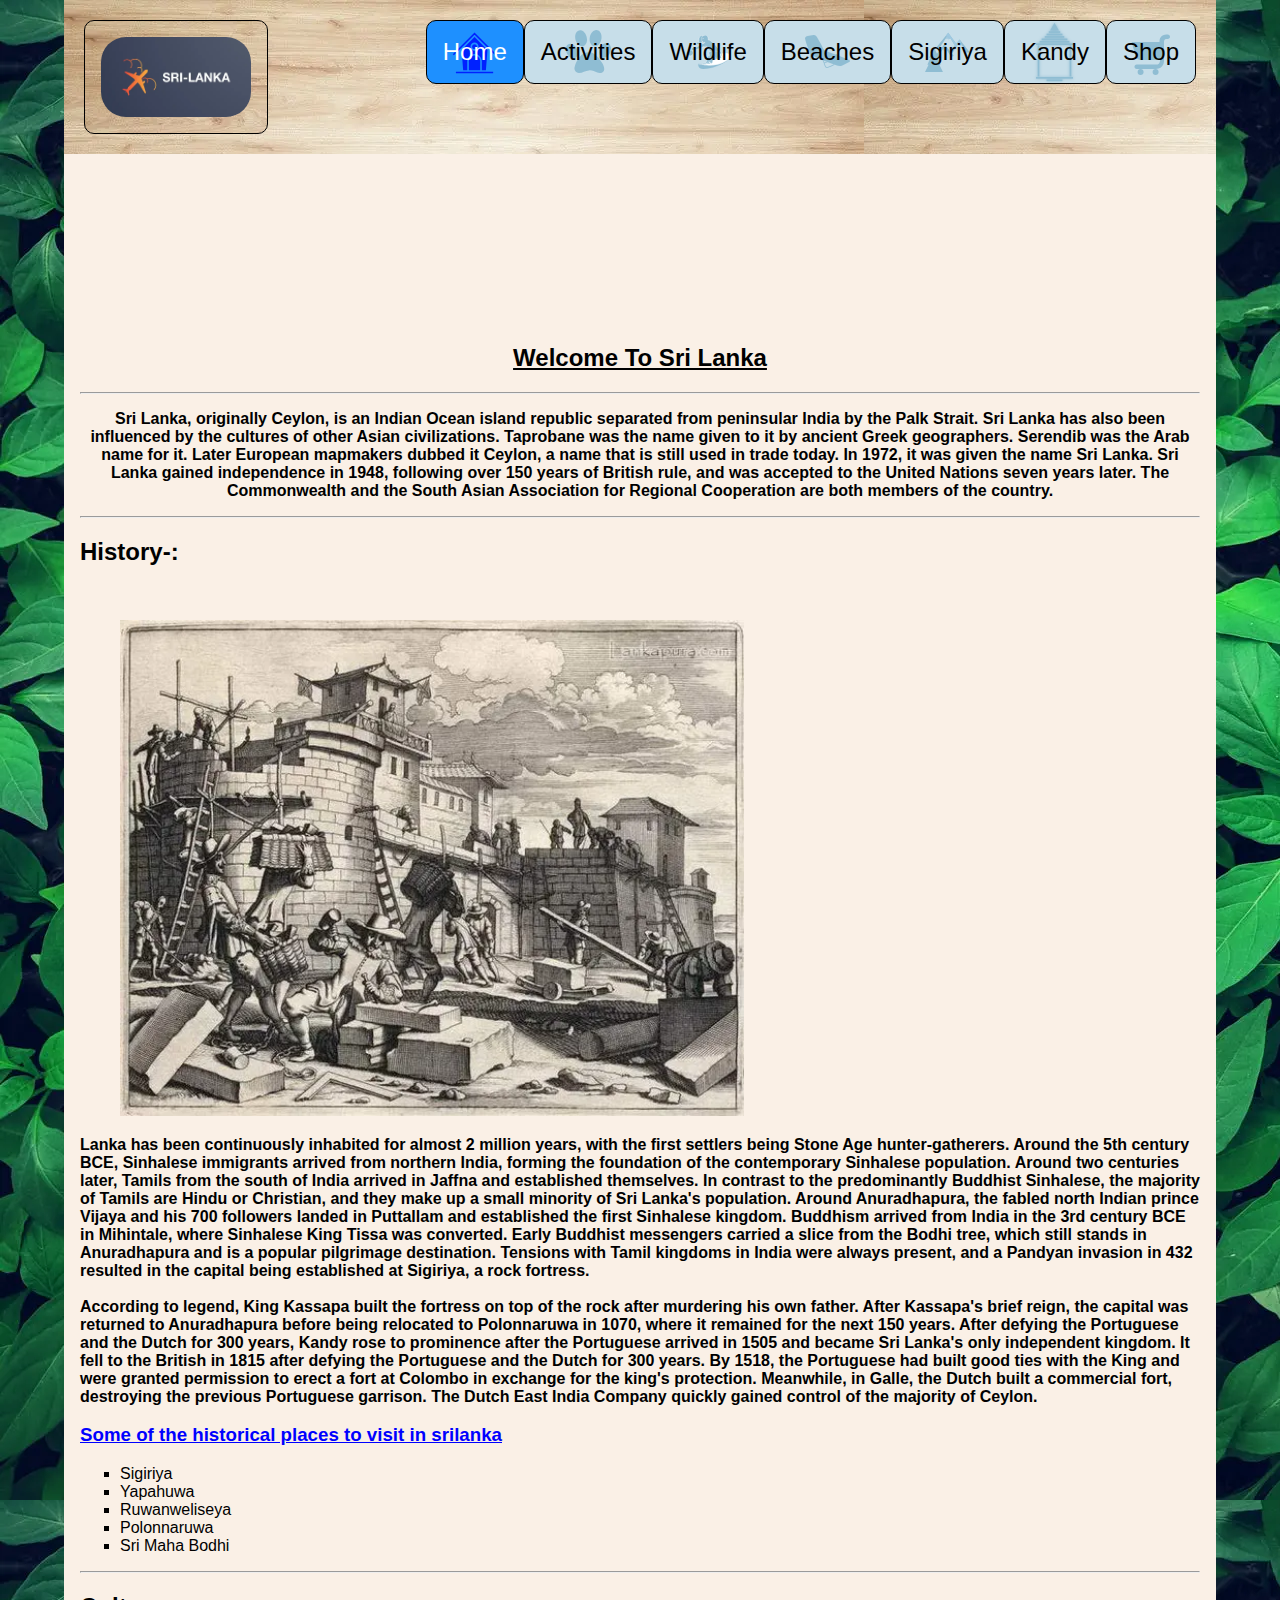
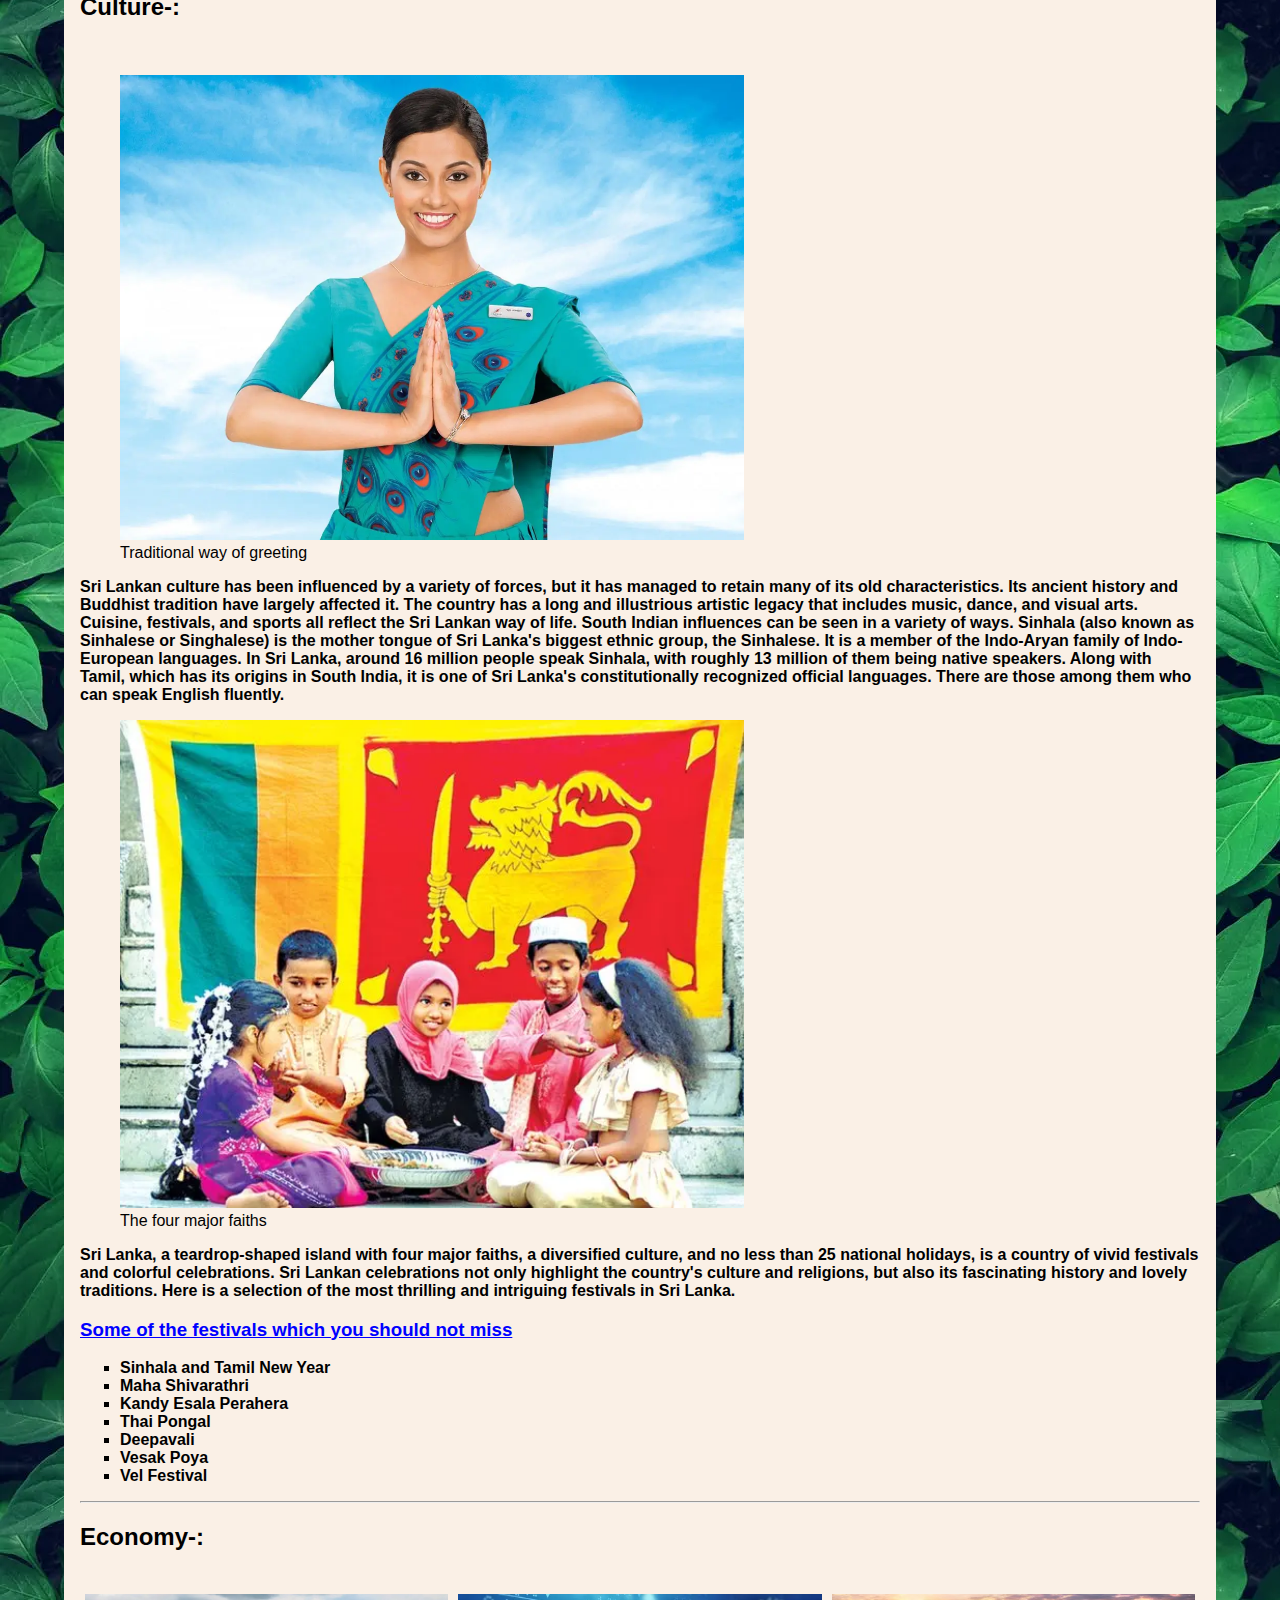
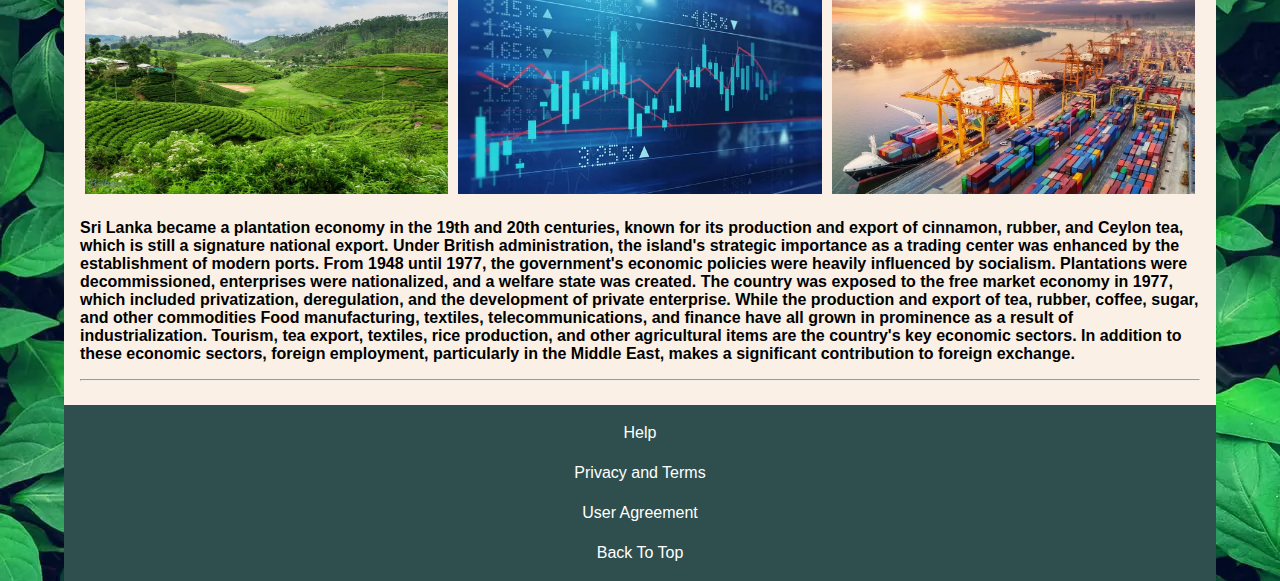
==== index.html @ 9f650286 "Files Upload" ====
<!DOCTYPE html>
<html>
    <Head>
        <Title>Home Page</Title>
        <meta charset="utf-8">
        <meta name="viewport" content="width=device-width, initial-scale=1">
        <link rel="stylesheet" href="index.css">
        <link rel="stylesheet" href="style.css">

        <!--Fav icon-->
        <link rel="apple-touch-icon" sizes="180x180" href="C:\Users\Abdullah Suhail\Desktop\CB010327\images/apple-touch-icon.png">
<link rel="icon" type="image/png" sizes="32x32" href="C:\Users\Abdullah Suhail\Desktop\CB010327\images/favicon-32x32.png">
<link rel="icon" type="image/png" sizes="16x16" href="C:\Users\Abdullah Suhail\Desktop\CB010327\images/favicon-16x16.png">
<link rel="manifest" href="C:\Users\Abdullah Suhail\Desktop\CB010327\images/site.webmanifest">
<link rel="mask-icon" href="C:\Users\Abdullah Suhail\Desktop\CB010327\images/safari-pinned-tab.svg" color="#5bbad5">
<link rel="shortcut icon" href="C:\Users\Abdullah Suhail\Desktop\CB010327\images/favicon.ico">
<meta name="msapplication-TileColor" content="#00aba9">
<meta name="msapplication-config" content="C:\Users\Abdullah Suhail\Desktop\CB010327\images/browserconfig.xml">
<meta name="theme-color" content="#e8e8e8">
    
    </Head>

    <body background="images/background3.webp">

      <div id="container">
<header> 
  <div class="header">
    <a class="logoclick" href="index.html"><img src="images/Main logo.webp" alt="home logo" class="homelogo" width="150px" height="80px"></a>
      <div class="header-right">
        <a class="active" href="index.html">Home</a>
        <a  href="activities.html" target="_self">Activities</a>
        <a href="wildlife.html" target="_self">Wildlife</a>
        <a href="beaches.html" target="_self">Beaches</a>
        <a href="heritage1.html" target="_self">Sigiriya</a>
        <a href="heritage2.html" target="_self">Kandy</a>
        <a href="donate.html" target="_self">Shop</a>
      </div>
    </div>
</header>
  


<video loop onmouseover="this.play();" onmouseout="this.pause();">
  <source src="images/Welcome to Sri Lanka (1).mp4" type="video/mp4">
</video>
<main>
          <article>
            <Section>
              <h2 style="text-align: center;"><u>Welcome To Sri Lanka</u></h2>
<hr>
          <p style="text-align: center;"><strong>
       Sri Lanka, originally Ceylon, is an Indian Ocean island republic separated from peninsular India by the Palk Strait.
       Sri Lanka has also been influenced by the cultures of other Asian civilizations.
       Taprobane was the name given to it by ancient Greek geographers. Serendib was the Arab name for it.
       Later European mapmakers dubbed it Ceylon, a name that is still used in trade today.
       In 1972, it was given the name Sri Lanka.
       Sri Lanka gained independence in 1948, following over 150 years of British rule, and was accepted to the United Nations seven years later.
       The Commonwealth and the South Asian Association for Regional Cooperation are both members of the country.
         </p></strong>
         <hr>
         </Section>

         <section>
           <h2 class="history">History-:</h2><br>

           <figure>
             <img class="fig1" src="images/History 2.webp" alt="history2">
           </figure>  

           <p style="text-align:left;"><strong> Lanka has been continuously inhabited for almost 2 million years, with the first settlers being Stone Age hunter-gatherers.
             Around the 5th century BCE, Sinhalese immigrants arrived from northern India,
              forming the foundation of the contemporary Sinhalese population. Around two centuries later,
               Tamils from the south of India arrived in Jaffna and established themselves.
                In contrast to the predominantly Buddhist Sinhalese, the majority of Tamils are Hindu or Christian,
                 and they make up a small minority of Sri Lanka's population. Around Anuradhapura,
                  the fabled north Indian prince Vijaya and his 700 followers landed in Puttallam and established the first Sinhalese kingdom.
                   Buddhism arrived from India in the 3rd century BCE in Mihintale, where Sinhalese King Tissa was converted.
                    Early Buddhist messengers carried a slice from the Bodhi tree, which still stands in Anuradhapura and is a popular pilgrimage destination.
                     Tensions with Tamil kingdoms in India were always present,
                      and a Pandyan invasion in 432 resulted in the capital being established at Sigiriya,
                       a rock fortress.<br><br>
            According to legend,
             King Kassapa built the fortress on top of the rock after murdering his own father.
              After Kassapa's brief reign,
               the capital was returned to Anuradhapura before being relocated to Polonnaruwa in 1070,
                where it remained for the next 150 years. After defying the Portuguese and the Dutch for 300 years,
                 Kandy rose to prominence after the Portuguese arrived in 1505 and became Sri Lanka's only independent kingdom.
                  It fell to the British in 1815 after defying the Portuguese and the Dutch for 300 years.
                   By 1518, the Portuguese had built good ties with the King and were granted permission to erect a fort
                    at Colombo in exchange for the king's protection. Meanwhile, in Galle, the Dutch built a commercial fort,
                     destroying the previous Portuguese garrison.
                      The Dutch East India Company quickly gained control of the majority of Ceylon.</strong> 
            </p>

            <h3 style="color: blue;"><u>Some of the historical places to visit in srilanka</u></h3>

            <ul type="square" style="font-family: Arial, Helvetica, sans-serif;">
              <li>Sigiriya</li>
              <li>Yapahuwa</li>
              <li>Ruwanweliseya</li>
              <li>Polonnaruwa</li>
              <li>Sri Maha Bodhi</li>
            </ul>
          </section>
         <hr>

        <section>
          <h2 class="Culture">Culture-:</h2><br>

          <figure>
            <img class="greeting" src="images/Culture 2.webp" alt="culture2">
            <figcaption>Traditional way of greeting</figcaption>
          </figure>

          <p style="text-align: left;"><strong>
            Sri Lankan culture has been influenced by a variety of forces,
             but it has managed to retain many of its old characteristics.
              Its ancient history and Buddhist tradition have largely affected it.
               The country has a long and illustrious artistic legacy that includes music, dance,
                and visual arts. Cuisine, festivals, and sports all reflect the Sri Lankan way of life.
                 South Indian influences can be seen in a variety of ways.
                  Sinhala (also known as Sinhalese or Singhalese) is the mother tongue of Sri Lanka's
                   biggest ethnic group, the Sinhalese.
                    It is a member of the Indo-Aryan family of Indo-European languages.
                     In Sri Lanka, around 16 million people speak Sinhala,
                      with roughly 13 million of them being native speakers.
                       Along with Tamil, which has its origins in South India,
                        it is one of Sri Lanka's constitutionally recognized official languages.
                         There are those among them who can speak English fluently.
                        </strong></p>

                        <figure>
                          <img class="faiths" src="images/Culture 3.webp" alt="culture3">
                          <figcaption>The four major faiths</figcaption>
                        </figure>

                        <p style="text-align: left;"><strong>
                          Sri Lanka, a teardrop-shaped island with four major faiths,
                           a diversified culture, and no less than 25 national holidays,
                            is a country of vivid festivals and colorful celebrations.
                             Sri Lankan celebrations not only highlight the country's culture and religions,
                              but also its fascinating history and lovely traditions.
                               Here is a selection of the most thrilling and intriguing festivals in Sri Lanka.  
                        </strong></p>

                        <h3 style="color: blue;"><u>Some of the festivals which you should not miss</u></h3>

                        <ul type="square" style="font-family: Arial, Helvetica, sans-serif;">
                          <li><b>Sinhala and Tamil New Year</b></li>
                          <li><b>Maha Shivarathri</b></li>
                          <li><b>Kandy Esala Perahera</b></li>
                          <li><b>Thai Pongal</b></li>
                          <li><b>Deepavali</b></li>
                          <li><b>Vesak Poya</b></li>
                          <li><b>Vel Festival</b></li>
                        </ul>

          </section>
       <hr> 

       <section>
        <h2 class="Economy">Economy-:</h2><br>

        <div class="row">
          <div class="column">
            <img src="images/Economy 2.webp" class="eco" alt="econommy2" style="width:100%" height="200px">
          </div>
          <div class="column">
            <img src="images/economy 5.webp" class="eco" alt="econommy5" style="width:100%" height="200px">
          </div>
          <div class="column">
            <img src="images/Economy 6.webp" class="eco" alt="econommy6" style="width:100%" height="200px">
          </div>
        </div>
      
        <p style="text-align: left;"><strong>
          Sri Lanka became a plantation economy in the 19th and 20th centuries,
           known for its production and export of cinnamon, rubber, and Ceylon tea,
            which is still a signature national export. Under British administration,
             the island's strategic importance as a trading center was enhanced by the
              establishment of modern ports. From 1948 until 1977,
               the government's economic policies were heavily influenced by socialism.
                Plantations were decommissioned, enterprises were nationalized,
                 and a welfare state was created. The country was exposed to the free market economy in 1977,
                  which included privatization, deregulation,
                   and the development of private enterprise.
                   While the production and export of tea, rubber, coffee, sugar,
                    and other commodities Food manufacturing, textiles, telecommunications,
                     and finance have all grown in prominence as a result of industrialization.
                      Tourism, tea export, textiles, rice production,
                       and other agricultural items are the country's key economic sectors.
                        In addition to these economic sectors, foreign employment,
                         particularly in the Middle East,
                          makes a significant contribution to foreign exchange.
        </strong></p>
        </section>
          </article>
        <hr>
      </main>
    
        <footer>
          <nav>
            <div>
              <ul>
                  <li><a href="#">Help</a></li>
                  <li><a href="#">Privacy and Terms</a></li>
                  <li><a href="#">User Agreement</a></li>
                  <li><a href="#top">Back To Top</a></li>
              </ul>
              </div>
          </nav>
      </footer>
    </div>
      </body>
</html>
---- index.css ----
* {
    box-sizing: border-box;
  }
  
  /* Three image containers (use 25% for four, and 50% for two, etc) */
  .column {
    float: left;
    width: 33.33%;
    padding: 5px;
  }
  
  /* Clear floats after image containers */
  .row::after {
  content: "";
  clear: both;
  display: table;
  }
  
  video {
    width: 100%;
    height: 30%;
    cursor: pointer;
  }
  
  .history{
    text-align: left;
  }
  
  .culture{
    text-align: left;
  }
  
  .fig1 {
    width:100%;
    height: auto;
    }
  
   .greeting {
     width: 100%;
     height: auto;
   } 
  
   .faiths {
     width: 100%;
     height: auto;
   }
  
   @media (min-width: 1025px) and (max-width: 1280px)
  {  
    .greeting {
  width: 60%;
  height: 50%;
    }
  } 
  
  @media (min-width: 1025px) and (max-width: 1280px)
  {  
    .fig1 {
  width: 60%;
  height: 50%;
    }
  } 
  
  @media (min-width: 1025px) and (max-width: 1280px)
  {  
    .faiths {
  width: 60%;
  height: 50%;
    }
  } 
  
  /* Media for the economy */
  @media screen and (max-width: 560px) {
    .column {
      float: none;
      width: 100%;
      padding: 5px;
    }
  
    .eco {
      height: 200px;
    }
  }
  
  .eco:hover {
    animation-name: ecopictures;
    -webkit-animation-name: ecopictures;
    transform: scale(1.2);
    -webkit-transform:scale(1.2);
    animation-delay: 1s;
    -webkit-animation-delay: 1s;
    transition: 1s;
  }
---- style.css ----
* body {
    margin: 0;
    font-family: Arial, Helvetica, sans-serif;
  }
  

  #container {
    min-width: 240px;
    max-width: 1200px;
    width: 90%;
    margin: 0 auto;
background: linen;
}

.logoclick {
    padding: 0;
    margin: 0;
    background-image: url("images/wooden\ heaher\ design.webp");
}


.heading {
  text-align: center;
}

footer {
  background: darkslategrey;
  padding: 0.5em;
  text-align: center;
}


main {
    padding: 1em;
    margin: 0;
}



   /*Navigaion bar*/
   .header {
    overflow: hidden;
    background: url("images/wooden\ heaher\ design.webp");
    padding: 20px 20px;
  }
  
  .header a {
    display: flex;
    float: left;
    color: black;
    background-color: rgb(199, 222, 233);
    text-align: center;
    padding: 16px;
    text-decoration: none;
    font-size: 24px; 
    line-height: 30px;
    border-radius: 10px;
    border: 1px solid black;
  }

  @media screen and (min-width: 768px) and (max-width: 900px) {
.header a {
  padding: 7px;
}
  }
  
  .header a.logo {
    font-size: 15px;
    font-weight: bold;
  }
  
  .header a:hover {
    background-color: #ddd;
    color: black;
  }
  
  .header a.active {
    background-color: dodgerblue;
    color: white;
  }
  
  .header-right {
    float: right;
  }
  
  .homelogo {
      border-radius: 25px;
  }

 /* Normmal size icons */
 .header-right a:nth-of-type(1) {
    background-image: url(images/home.svg);
    background-repeat: no-repeat;
    background-position: center;
    background-size: 45px;
    margin: 0px;
    background-blend-mode: overlay;
    }
    
    .header-right a:nth-of-type(2) {
    background-image: url(images/Wildlife.svg);
    background-repeat: no-repeat;
    background-position: center;
    background-size: 45px;
    background-blend-mode: overlay;
    }
    
    .header-right a:nth-of-type(3) {
    background-image: url(images/activities.svg);
    background-repeat: no-repeat;
    background-position: center;
    background-size: 45px;
    background-blend-mode: overlay;
    }
    
    .header-right a:nth-of-type(4) {
    background-image: url(images/beaches\ \(2\).svg);
    background-repeat: no-repeat;
    background-position: center;
    background-size: 45px;
    background-blend-mode: overlay;
    }
    
    .header-right a:nth-of-type(5) {
    background-image: url(images/heritage\ 1.svg);
    background-repeat: no-repeat;
    background-position: center;
    background-size: 45px;
    background-blend-mode: overlay;
    }
    
    .header-right a:nth-of-type(6) {
    background-image: url(images/Temple.svg);
    background-repeat: no-repeat;
    background-position: center;
    background-size: 45px;
    background-blend-mode: overlay;
    }
    
    .header-right a:nth-of-type(7) {
    background-image: url(images/grocery-15.svg);
    background-repeat: no-repeat;
    background-position: center;
    background-size: 45px;
    background-blend-mode: overlay;
    }
    
    @media screen and (max-width: 540px) {
      .header a {
        float: none;
        display: block;
        text-align: center;
        line-height: 20px;
      }
      
      .header-right {
        float: none;
      }
    
      .homelogo {
          width: 100%;
          height: 120px;
      }
    
      .header-right a:nth-of-type(1) {
        background-image: url(images/home.svg);
        background-repeat: no-repeat;
        background-position: left;
        background-size: 45px;
        background-blend-mode: normal;
      }
      
      .header-right a:nth-of-type(2) {
        background-image: url(images/Wildlife.svg);
        background-repeat: no-repeat;
        background-position: left;
        background-size: 45px;
        background-blend-mode: normal;
      }
      
      .header-right a:nth-of-type(3) {
        background-image: url(images/activities.svg);
        background-repeat: no-repeat;
        background-position: left;
        background-size: 45px;
        background-blend-mode: normal;
      }
      
      .header-right a:nth-of-type(4) {
        background-image: url(images/beaches\ \(2\).svg);
        background-repeat: no-repeat;
        background-position: left;
        background-size: 45px;
        background-blend-mode: normal;
      }
      
      .header-right a:nth-of-type(5) {
        background-image: url(images/heritage\ 1.svg);
        background-repeat: no-repeat;
        background-position: left;
        background-size: 45px;
        background-blend-mode: normal;
      }
      
      .header-right a:nth-of-type(6) {
        background-image: url(images/Temple.svg);
        background-repeat: no-repeat;
        background-position: left;
        background-size: 45px;
        background-blend-mode: normal;
      }
    
      .header-right a:nth-of-type(7) {
        background-image: url(images/grocery-15.svg);
        background-repeat: no-repeat;
        background-position: left;
        background-size: 45px;
        background-blend-mode: normal;
      }
      
    }
  
  footer ul {
    list-style-type: none;
    padding: 0;
    margin: 0;
}

footer a {
    text-decoration: none;
    color: white;
    line-height: 40px;
}

footer a:hover {
    text-decoration: underline;
    color: #ff7b00;
}
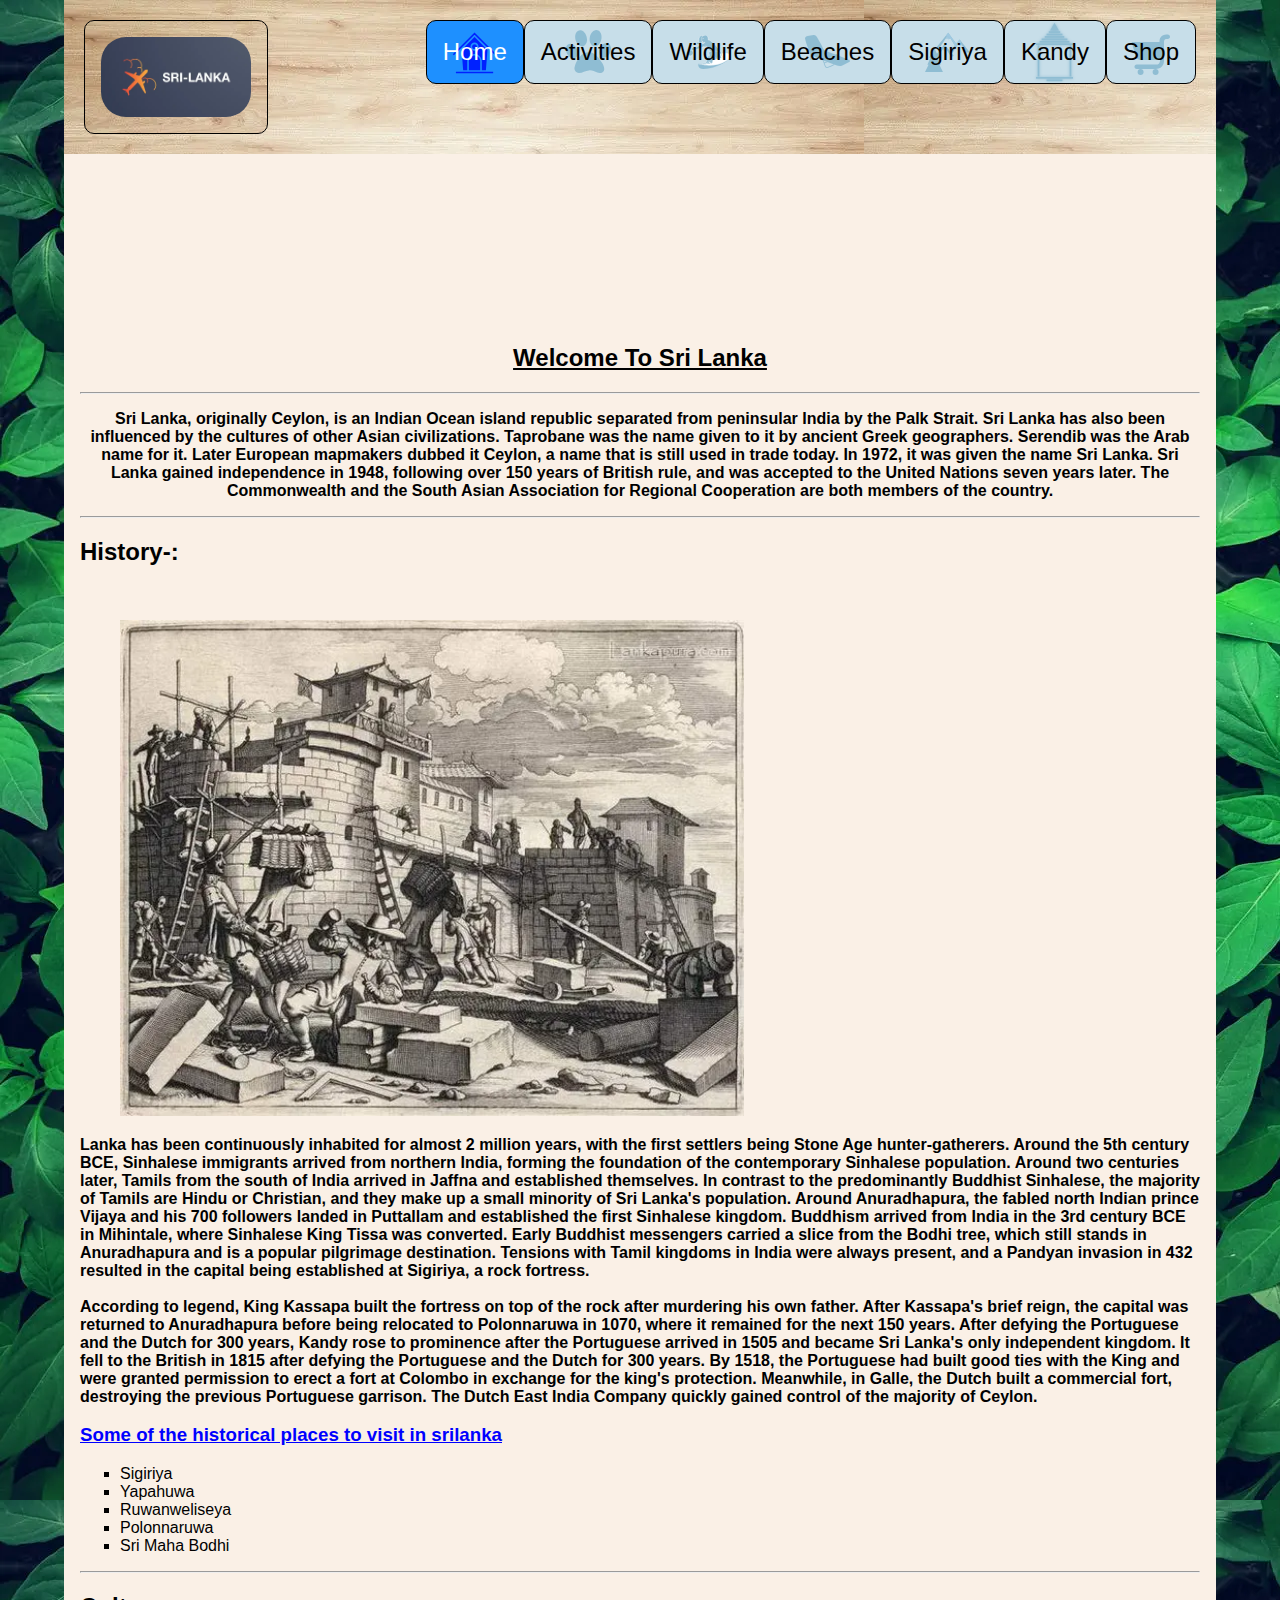
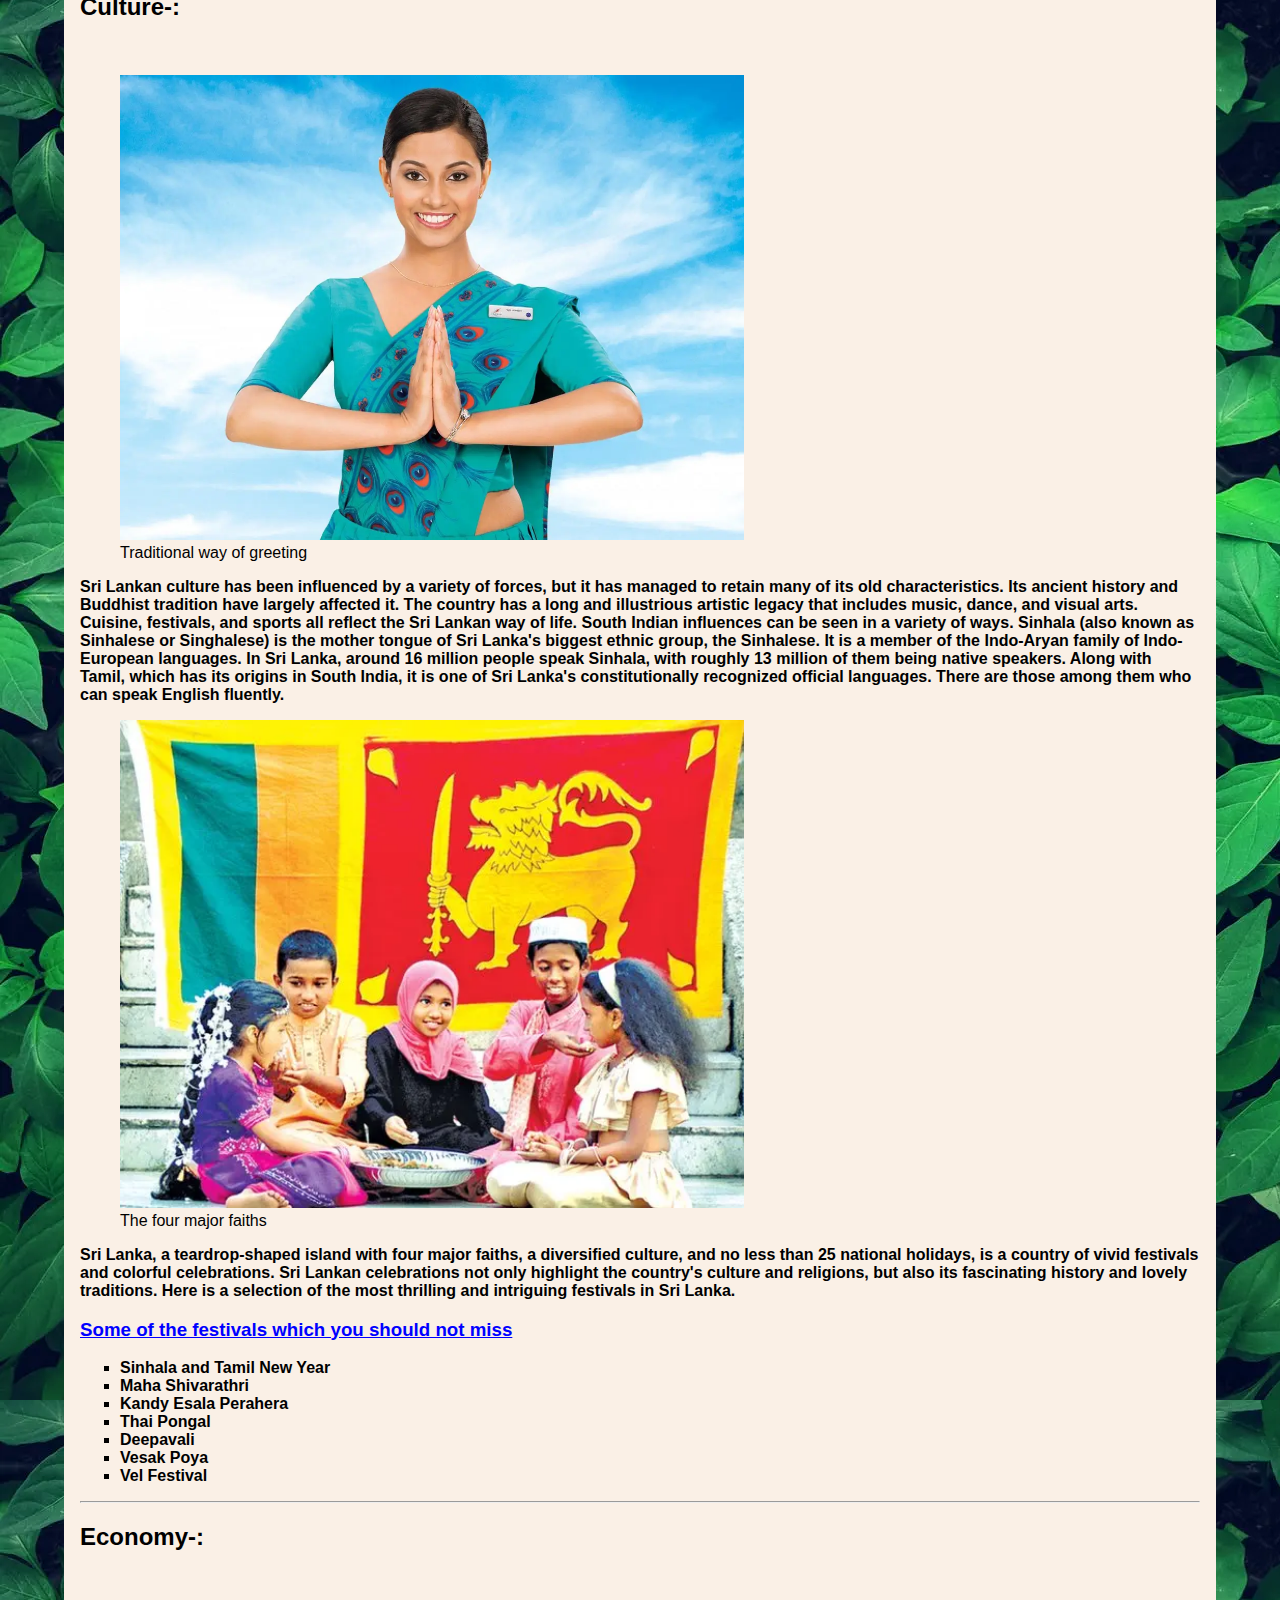
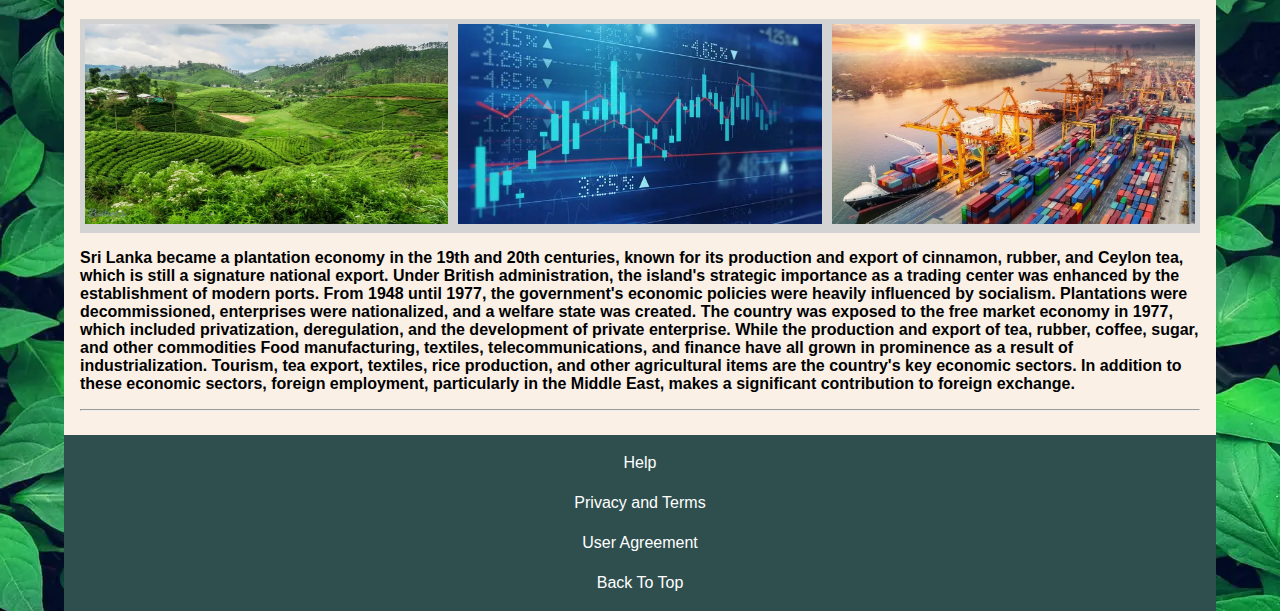
==== commit 01962132: "update" ====
--- a/index.html
+++ b/index.html
@@ -4,18 +4,17 @@
         <Title>Home Page</Title>
         <meta charset="utf-8">
         <meta name="viewport" content="width=device-width, initial-scale=1">
-        <link rel="stylesheet" href="index.css">
         <link rel="stylesheet" href="style.css">
 
         <!--Fav icon-->
-        <link rel="apple-touch-icon" sizes="180x180" href="C:\Users\Abdullah Suhail\Desktop\CB010327\images/apple-touch-icon.png">
-<link rel="icon" type="image/png" sizes="32x32" href="C:\Users\Abdullah Suhail\Desktop\CB010327\images/favicon-32x32.png">
-<link rel="icon" type="image/png" sizes="16x16" href="C:\Users\Abdullah Suhail\Desktop\CB010327\images/favicon-16x16.png">
-<link rel="manifest" href="C:\Users\Abdullah Suhail\Desktop\CB010327\images/site.webmanifest">
-<link rel="mask-icon" href="C:\Users\Abdullah Suhail\Desktop\CB010327\images/safari-pinned-tab.svg" color="#5bbad5">
-<link rel="shortcut icon" href="C:\Users\Abdullah Suhail\Desktop\CB010327\images/favicon.ico">
+        <link rel="apple-touch-icon" sizes="180x180" href="images/apple-touch-icon.png">
+<link rel="icon" type="image/png" sizes="32x32" href="images/favicon-32x32.png">
+<link rel="icon" type="image/png" sizes="16x16" href="images/favicon-16x16.png">
+<link rel="manifest" href="images/site.webmanifest">
+<link rel="mask-icon" href="images/safari-pinned-tab.svg" color="#5bbad5">
+<link rel="shortcut icon" href="images/favicon.ico">
 <meta name="msapplication-TileColor" content="#00aba9">
-<meta name="msapplication-config" content="C:\Users\Abdullah Suhail\Desktop\CB010327\images/browserconfig.xml">
+<meta name="msapplication-config" content="images/browserconfig.xml">
 <meta name="theme-color" content="#e8e8e8">
     
     </Head>
@@ -209,6 +208,38 @@
               </ul>
               </div>
           </nav>
+
+          <!--  References   -->
+          <!--
+            Adam, Z., (2022). britannica..  Available at: https://www.britannica.com/place/Sri-Lanka
+[Accessed 10 June 2022].
+Bandaranayake, S., (2022). Wikipedia. Available at: https://en.wikipedia.org/wiki/Sigiriya
+[Accessed 10 June 2022].
+Cuzin, F., (2022). Wikipedia. Available at: https://en.wikipedia.org/wiki/African_leopard
+[Accessed 10 June 2022].
+De Sila, M. K., (2022). wikipedia. Available at: https://en.wikipedia.org/wiki/Portuguese_Ceylon
+[Accessed 10 Jube 2022].
+Ecolodge, (2022). Rainforest. Available at: https://www.rainforest-ecolodge.com/sinharaja-rainforest/fauna.html
+[Accessed 10 June 2022].
+Escapes, S., (2015). DEstination Srilanka. Available at: https://www.destinationsrilanka.travel/Hikkaduwa_Marine_National_Park.php
+[Accessed 10 June 2022].
+Geeth, W. M., (2022). Whale watching. Available at: https://www.whale-watching-mirissa.com/
+[Accessed 10 June 2022].
+Judy, T., (2016). Acedamy Travel. Available at: https://academytravel.com.au/blog/brief-history-sri-lanka/
+[Accessed 10 June 2022].
+Melton, J. G., (2022). Wikipedia. Available at: https://en.wikipedia.org/wiki/Culture_of_Sri_Lanka
+[Accessed 10 June 2022].
+Senaratne, L. B., (2022). Wikipedia. Available at: https://en.wikipedia.org/wiki/Kandy
+[Accessed 10 June 2022].
+Sherman, F., (2021). Planet Ware. Available at: https://www.planetware.com/sri-lanka/top-rated-beaches-in-sri-lanka-ind-1-8.htm
+[Accessed 10 June 2022].
+Travel, (2022). Srilanak Travel. Available at: https://www.srilanka.travel/adventure-sports
+[Accessed 10 June 2022].
+Travel, (2022). Srilanka Travel. Available at: https://www.srilanka.travel/
+[Accessed 10 June 2022].
+wiliam, (2022). Wiliam Angiliss Institue. 
+Available at: https://www.cahm.lk/culture-of-sri-
+          -->
       </footer>
     </div>
       </body>
--- a/style.css
+++ b/style.css
@@ -1,3 +1,4 @@
+/*================ COMMON STYLE ===================*/
 * body {
     margin: 0;
     font-family: Arial, Helvetica, sans-serif;
@@ -235,4 +236,628 @@
 footer a:hover {
     text-decoration: underline;
     color: #ff7b00;
+}
+
+
+
+/*================== HOME STYLE ========================*/
+
+* {
+  box-sizing: border-box;
+}
+
+/* Three image containers (use 25% for four, and 50% for two, etc) */
+.column {
+  float: left;
+  width: 33.33%;
+  padding: 5px;
+}
+
+/* Clear floats after image containers */
+.row::after {
+content: "";
+clear: both;
+display: table;
+}
+
+video {
+  width: 100%;
+  height: 30%;
+  cursor: pointer;
+}
+
+
+.history{
+  text-align: left;
+}
+
+.culture{
+  text-align: left;
+}
+
+.fig1 {
+  width:100%;
+  height: auto;
+  }
+
+ .greeting {
+   width: 100%;
+   height: auto;
+ } 
+
+ .faiths {
+   width: 100%;
+   height: auto;
+ }
+
+ @media (min-width: 1025px) and (max-width: 1280px)
+{  
+  .greeting {
+width: 60%;
+height: 50%;
+  }
+} 
+
+@media (min-width: 1025px) and (max-width: 1280px)
+{  
+  .fig1 {
+width: 60%;
+height: 50%;
+  }
+} 
+
+@media (min-width: 1025px) and (max-width: 1280px)
+{  
+  .faiths {
+width: 60%;
+height: 50%;
+  }
+} 
+
+/* Media for the economy */
+@media screen and (max-width: 560px) {
+  .column {
+    float: none;
+    width: 100%;
+    padding: 5px;
+  }
+
+  .eco {
+    height: 200px;
+  }
+}
+
+.eco:hover {
+  animation-name: ecopictures;
+  -webkit-animation-name: ecopictures;
+  transform: scale(1.2);
+  -webkit-transform:scale(1.2);
+  animation-delay: 1s;
+  -webkit-animation-delay: 1s;
+  transition: 1s;
+}
+
+
+
+/*=================== ACTIVITIES STYLE ==================*/
+
+
+* {box-sizing: border-box}
+body {font-family: Arial, Helvetica, sans-serif; margin:0}
+
+/* Three image containers (use 25% for four, and 50% for two, etc) */
+.column {
+  float: left;
+  width: 33.33%;
+  padding: 5px;
+}
+
+/* Clear floats after image containers */
+.row::after {
+content: "";
+clear: both;
+display: table;
+}
+
+/* Media for the economy */
+@media screen and (max-width: 560px) {
+  .column {
+    float: none;
+    width: 100%;
+    padding: 5px;
+  }
+
+  .activities {
+    height: 200px;
+  }
+}
+
+.activities:hover {
+  animation-name: ecopictures;
+  -webkit-animation-name: ecopictures;
+  transform: scale(1.2);
+  -webkit-transform:scale(1.2);
+  animation-delay: 1s;
+  -webkit-animation-delay: 1s;
+  transition: 1s;
+}
+
+.whalewatchpic {
+  width: 100%;
+  height: auto;
+}
+
+@media (min-width: 1025px) and (max-width: 1280px)
+{  
+  .whalewatchpic {
+width: 60%;
+height: 50%;
+  }
+}
+
+.hikingpic {
+  width: 100%;
+  height: auto;
+}
+
+@media (min-width: 1025px) and (max-width: 1280px)
+{  
+  .hikingpic {
+width: 60%;
+height: 50%;
+  }
+}
+
+.divingpic {
+  width: 100%;
+  height: auto;
+}
+
+@media (min-width: 1025px) and (max-width: 1280px)
+{  
+  .divingpic {
+width: 60%;
+height: 50%;
+  }
+}
+
+#link a {
+display: flex;
+justify-content: center;
+  margin: 20px;
+  color: black;
+  padding: 10px;
+  background-color:rgb(177, 224, 196);
+  border-radius: 20px;
+  border: 3px solid black;
+  text-decoration: none;
+}
+
+#link p {
+  text-align: center;
+}
+
+.click {
+  color: crimson;
+}
+
+
+/*==================== WILDLIFE STYLE =========================*/
+
+* {box-sizing: border-box}
+body {font-family: Arial, Helvetica, sans-serif; margin:0}
+
+/* Three image containers (use 25% for four, and 50% for two, etc) */
+.column {
+  float: left;
+  width: 33.33%;
+  padding: 5px;
+}
+
+/* Clear floats after image containers */
+.row::after {
+content: "";
+clear: both;
+display: table;
+}
+
+/* Media for the economy */
+@media screen and (max-width: 560px) {
+  .column {
+    float: none;
+    width: 100%;
+    padding: 5px;
+  }
+
+  .wild {
+    height: 200px;
+  }
+}
+
+.wild:hover {
+  animation-name: ecopictures;
+  -webkit-animation-name: ecopictures;
+  transform: scale(1.2);
+  -webkit-transform:scale(1.2);
+  animation-delay: 1s;
+  -webkit-animation-delay: 1s;
+  transition: 1s;
+}
+
+.yalapic {
+  width: 100%;
+  height: auto;
+}
+
+@media (min-width: 1000px) and (max-width: 1280px)
+{  
+  .yalapic {
+width: 50%;
+height: 400px;
+  }
+}
+
+.singarajapic {
+  width: 100%;
+  height: auto;
+}
+
+@media (min-width: 1000px) and (max-width: 1280px)
+{  
+  .singarajapic {
+width: 50%;
+height: 400px;
+  }
+}
+
+.udawalawepic {
+  width: 100%;
+  height: auto;
+}
+
+@media (min-width: 1000px) and (max-width: 1280px)
+{  
+  .udawalawepic {
+width: 50%;
+height: 400px;
+  }
+}
+
+.mirissapic {
+  width: 100%;
+  height: auto;
+}
+
+@media (min-width: 1000px) and (max-width: 1280px)
+{  
+  .mirissapic {
+width: 50%;
+height: 400px;
+  }
+}
+
+.marinepic {
+  width: 100%;
+  height: auto;
+}
+
+@media (min-width: 1000px) and (max-width: 1280px)
+{  
+  .marinepic {
+width: 50%;
+height: 400px;
+  }
+}
+
+.minneriyapic {
+  width: 100%;
+  height: auto;
+}
+
+@media (min-width: 1000px) and (max-width: 1280px)
+{  
+  .minneriyapic {
+width: 50%;
+height: 400px;
+  }
+}
+
+table {
+  overflow: scroll;
+  height: 50%;
+  overflow-y: scroll;
+  width: 100%;
+  border: 1px solid #ddd;
+  background-color: white;
+}
+
+table ul {
+  list-style-type: none;
+}
+
+table td {
+  text-align: center;
+}
+
+table li {
+  text-align: left;
+}
+
+/* Maps */
+.yaladiv iframe {
+  width: 400px;
+  height: 400px;
+  float: right;
+}
+
+
+.sinarajadiv iframe {
+  width: 400px;
+  height: 400px;
+  float: right;
+}
+
+.udawalawediv iframe {
+  width: 400px;
+  height: 400px;
+  float: right;
+}
+
+.mirissadiv iframe {
+  width: 400px;
+  height: 400px;
+  float: right;
+}
+
+.marinediv iframe {
+  width: 400px;
+  height: 400px;
+  float: right;
+}
+
+.minneriyadiv iframe {
+  width: 400px;
+  height: 400px;
+  float: right;
+}
+
+@media screen and (max-width: 999px) {
+  .yaladiv iframe {
+    width: 100%;
+    height: 350px;
+    float: none;
+    display: flex;
+  
+  }
+
+  .sinarajadiv iframe {
+    width: 100%;
+    height: 350px;
+    float: none;
+  }
+
+  .udawalawediv iframe {
+    width: 100%;
+    height: 350px;
+    float: none;
+  }
+
+  .mirissadiv iframe {
+    width: 100%;
+    height: 350px;
+    float: none;
+  }
+
+  .marinediv iframe {
+    width: 100%;
+    height: 350px;
+    float: none;
+  }
+
+  .minneriyadiv iframe {
+    width: 100%;
+    height: 350px;
+    float: none;
+  }
+  
+}
+
+
+/*================== BEACHES STYLE ===================*/
+
+* {box-sizing: border-box}
+body {font-family: Arial, Helvetica, sans-serif; margin:0}
+
+/* Three image containers (use 25% for four, and 50% for two, etc) */
+.column {
+  float: left;
+  width: 33.33%;
+  padding: 5px;
+}
+
+/* Clear floats after image containers */
+.row::after {
+content: "";
+clear: both;
+display: table;
+}
+
+/* Media for the economy */
+@media screen and (max-width: 560px) {
+  .column {
+    float: none;
+    width: 100%;
+    padding: 5px;
+  }
+
+  .beach {
+    height: 200px;
+  }
+}
+
+.beach:hover {
+  animation-name: ecopictures;
+  -webkit-animation-name: ecopictures;
+  transform: scale(1.2);
+  -webkit-transform:scale(1.2);
+  animation-delay: 1s;
+  -webkit-animation-delay: 1s;
+  transition: 1s;
+}
+
+  .nilavalipic {
+    width: 100%;
+    height: auto;
+  }
+
+  @media (min-width: 1025px) and (max-width: 1280px)
+  {  
+    .nilavalipic {
+  width: 60%;
+  height: 50%;
+    }
+  }
+
+  .arugambaypic {
+    width: 100%;
+    height: auto;
+  }
+
+  @media (min-width: 1025px) and (max-width: 1280px)
+{  
+  .arugambaypic {
+width: 60%;
+height: 50%;
+  }
+}
+
+.unawatunapic {
+  width: 100%;
+  height: auto;
+}
+
+@media (min-width: 1025px) and (max-width: 1280px)
+{  
+.unawatunapic {
+width: 60%;
+height: 50%;
+}
+}
+
+
+/*====================== DONATE STYLE =====================*/
+
+.container {
+  position: relative;
+  width: 100%;
+}
+
+.image {
+  opacity: 1;
+  display: block;
+  width: 100%;
+  height: auto;
+  transition: .5s ease;
+  backface-visibility: hidden;
+}
+
+.middle {
+  transition: .5s ease;
+  opacity: 0;
+  position: absolute;
+  top: 50%;
+  left: 50%;
+  transform: translate(-50%, -50%);
+  -ms-transform: translate(-50%, -50%);
+  text-align: center;
+}
+
+.container:hover .image {
+  opacity: 0.7;
+}
+
+.container:hover .middle {
+  opacity: 1;
+}
+
+.text {
+  background-color: black;
+  border-radius: 25px;
+  color: white;
+  font-size: 16px;
+  padding: 16px 32px;
+}
+
+* {
+  box-sizing: border-box;
+}
+/* Create three equal columns that floats next to each other */
+.column {
+  background-color: lightgrey;
+  float: left;
+  width: 33.33%;
+  padding: 5px;
+  margin-top: 30px;
+  text-align: center;
+}
+
+/* Clear floats after the columns */
+.row:after {
+  content: "";
+  display: table;
+  clear: both;
+}
+
+.column h2 {
+  background-color: darkslategray;
+  padding: 10px;
+}
+
+.column ul {
+  background-color: aliceblue;
+  color: black;
+  text-align: left;
+  border-radius: 10px;
+}
+
+.column li {
+  text-decoration: none;
+}
+
+.colour1 {
+  color: rgb(255, 86, 24);
+}
+
+.colour2 {
+  color: goldenrod;
+}
+
+.colour3 {
+  color: silver;
+}
+
+.column h3 {
+  border-radius: 10px;
+  border: 3px solid black;
+}
+
+#amount {
+  text-shadow: 10px;
+  font-family: Cambria, Cochin, Georgia, Times, 'Times New Roman', serif;
+  font-size: medium;
+  border-radius: 50px;
+  border: 2px solid black;
+  background-color: white;
+}
+
+/* When device is small */
+@media screen and (max-width: 850px) {
+  .column {
+      background-color: lightgrey;
+      float: none;
+      width: 100%;
+      padding: 5px;
+      margin-top: 30px;
+      text-align: center;
+    }
 }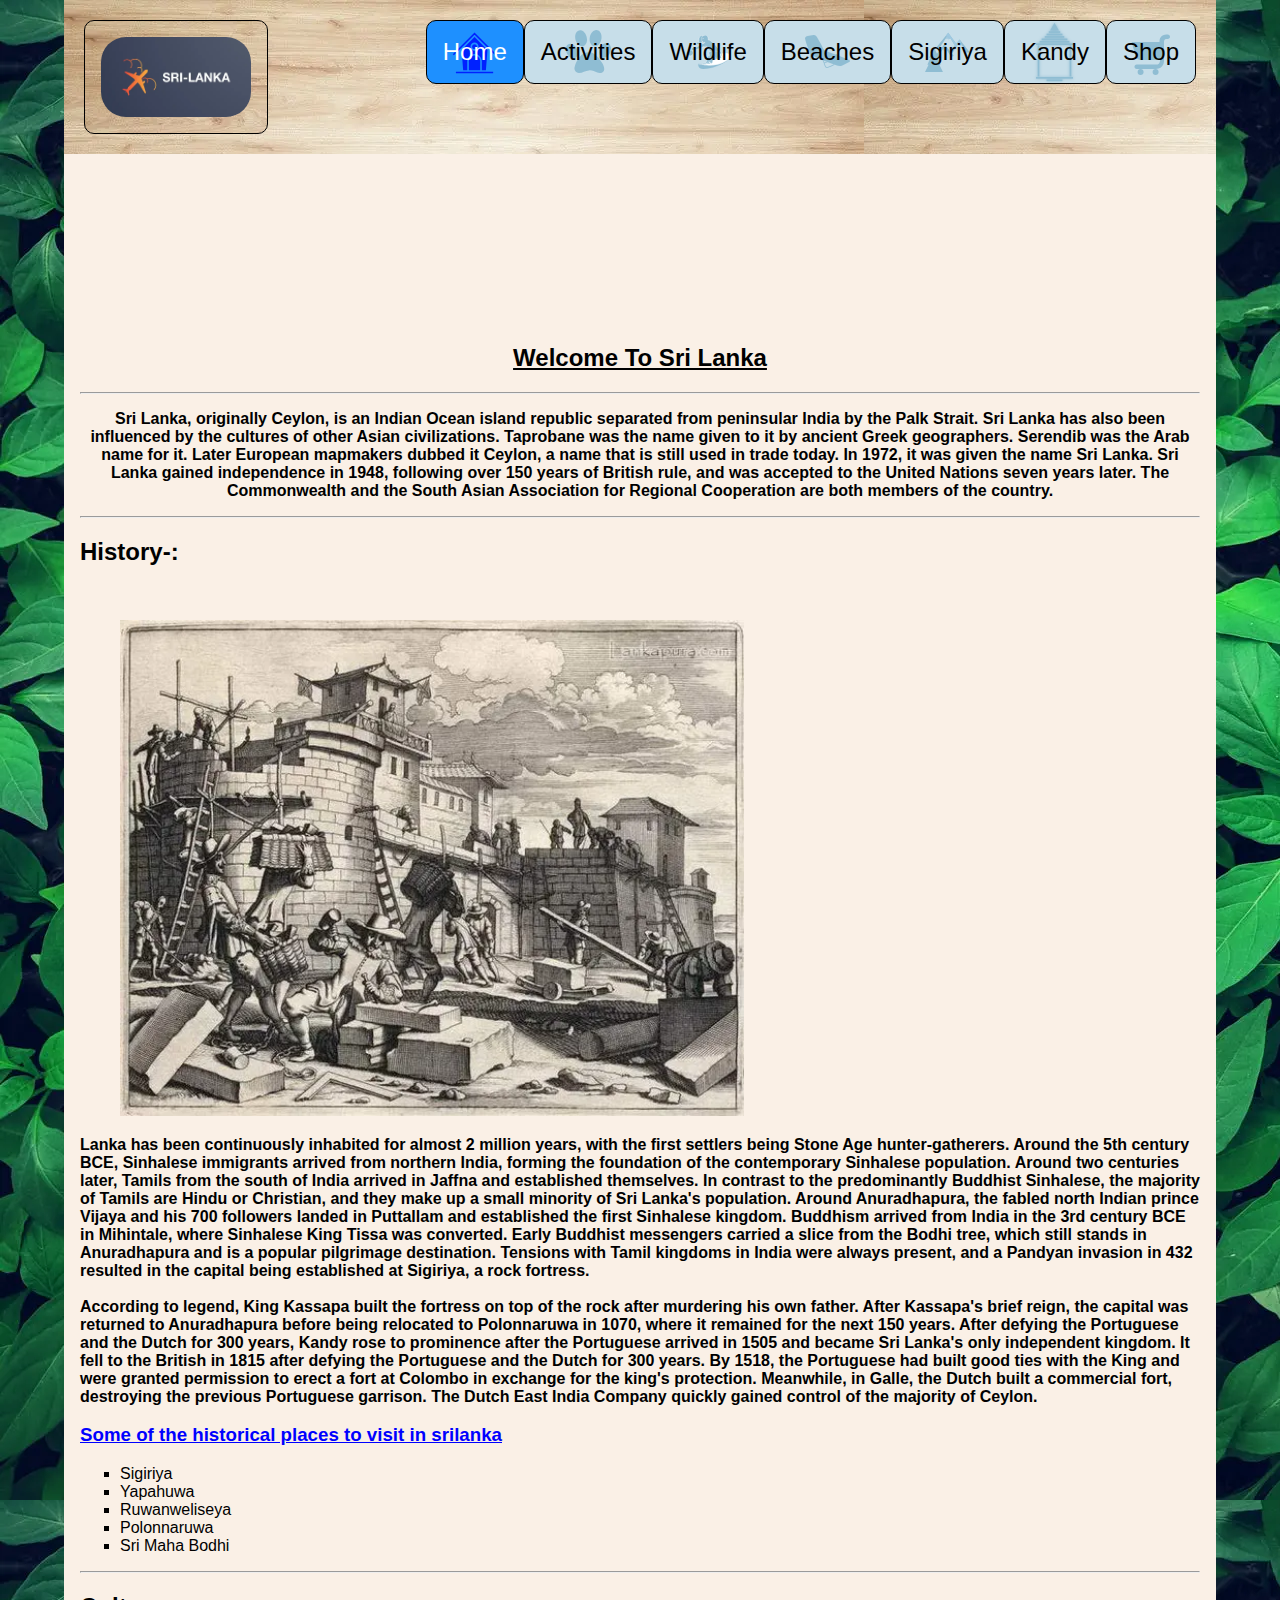
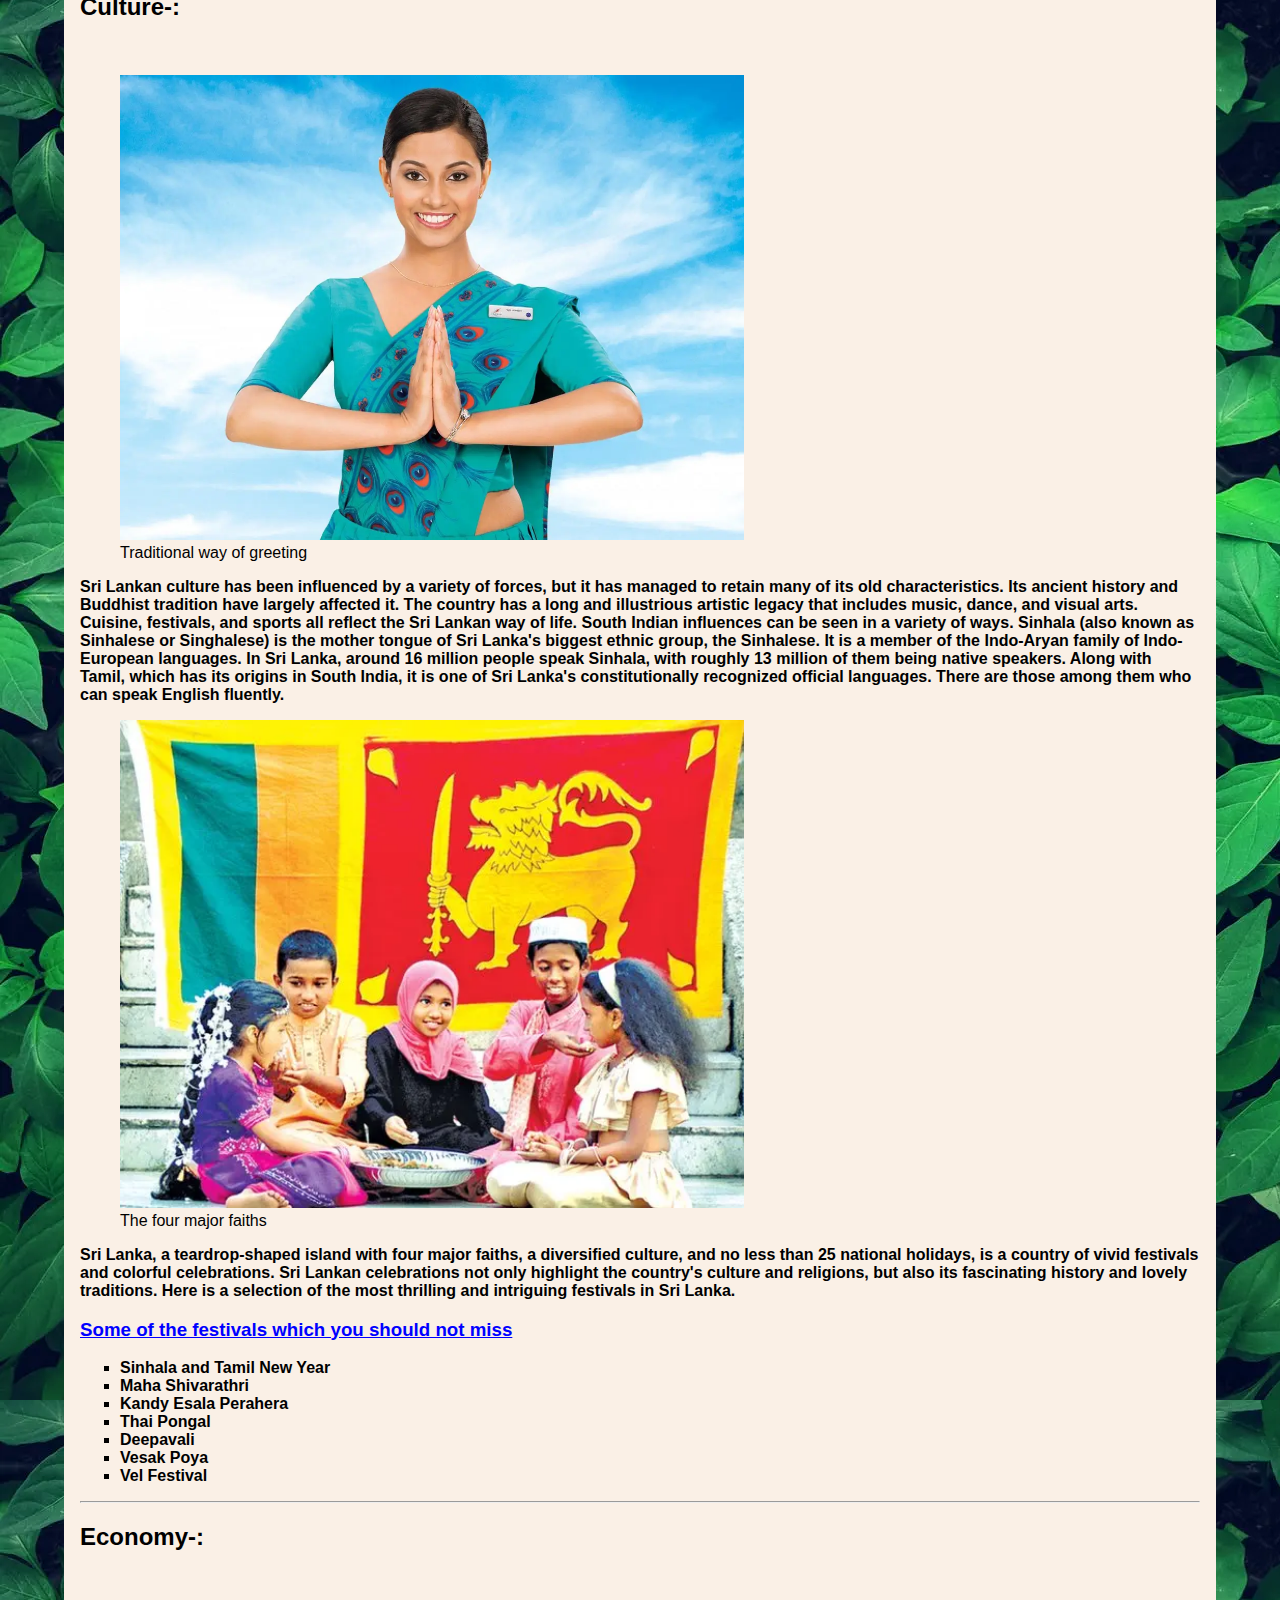
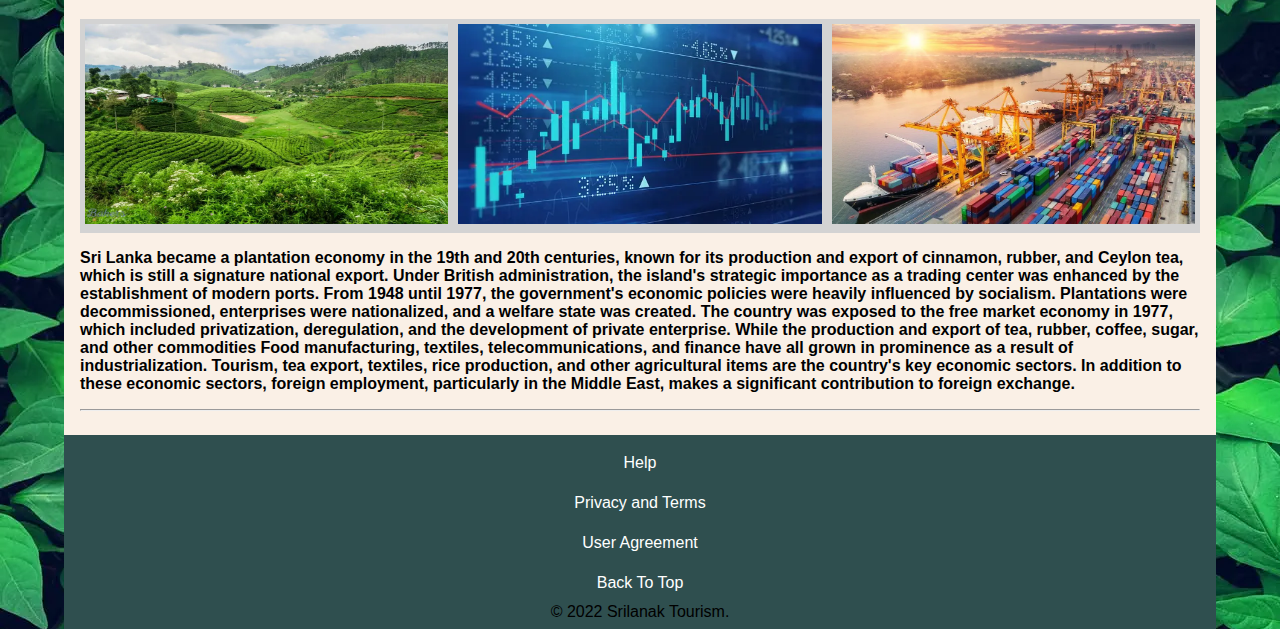
==== commit ade1926d: "updated" ====
--- a/index.html
+++ b/index.html
@@ -205,6 +205,7 @@
                   <li><a href="#">Privacy and Terms</a></li>
                   <li><a href="#">User Agreement</a></li>
                   <li><a href="#top">Back To Top</a></li>
+                  <li>© 2022 Srilanak Tourism.</li>
               </ul>
               </div>
           </nav>
--- a/style.css
+++ b/style.css
@@ -564,7 +564,7 @@
 
 table {
   overflow: scroll;
-  height: 50%;
+  height: 30%;
   overflow-y: scroll;
   width: 100%;
   border: 1px solid #ddd;
@@ -573,6 +573,11 @@
 
 table ul {
   list-style-type: none;
+}
+
+table th {
+  background-color: lightgrey;
+  padding: 10px;
 }
 
 table td {
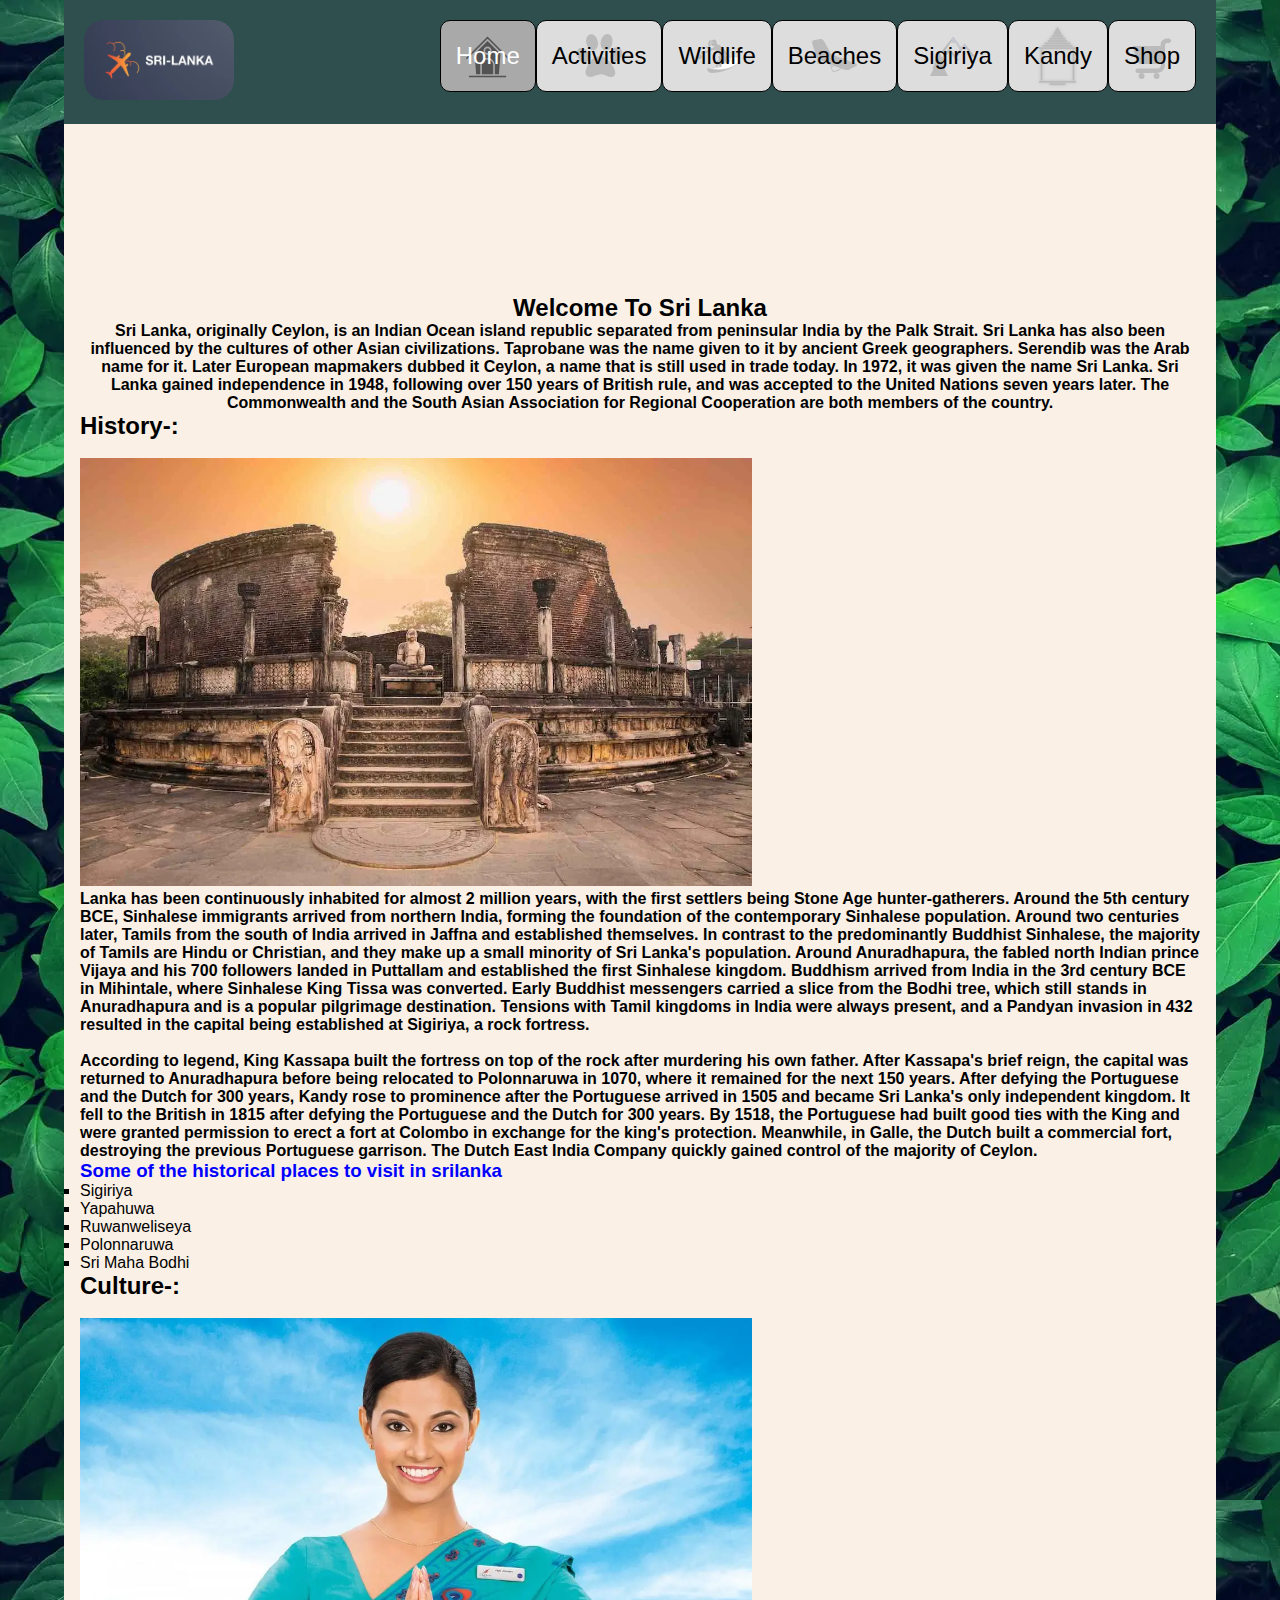
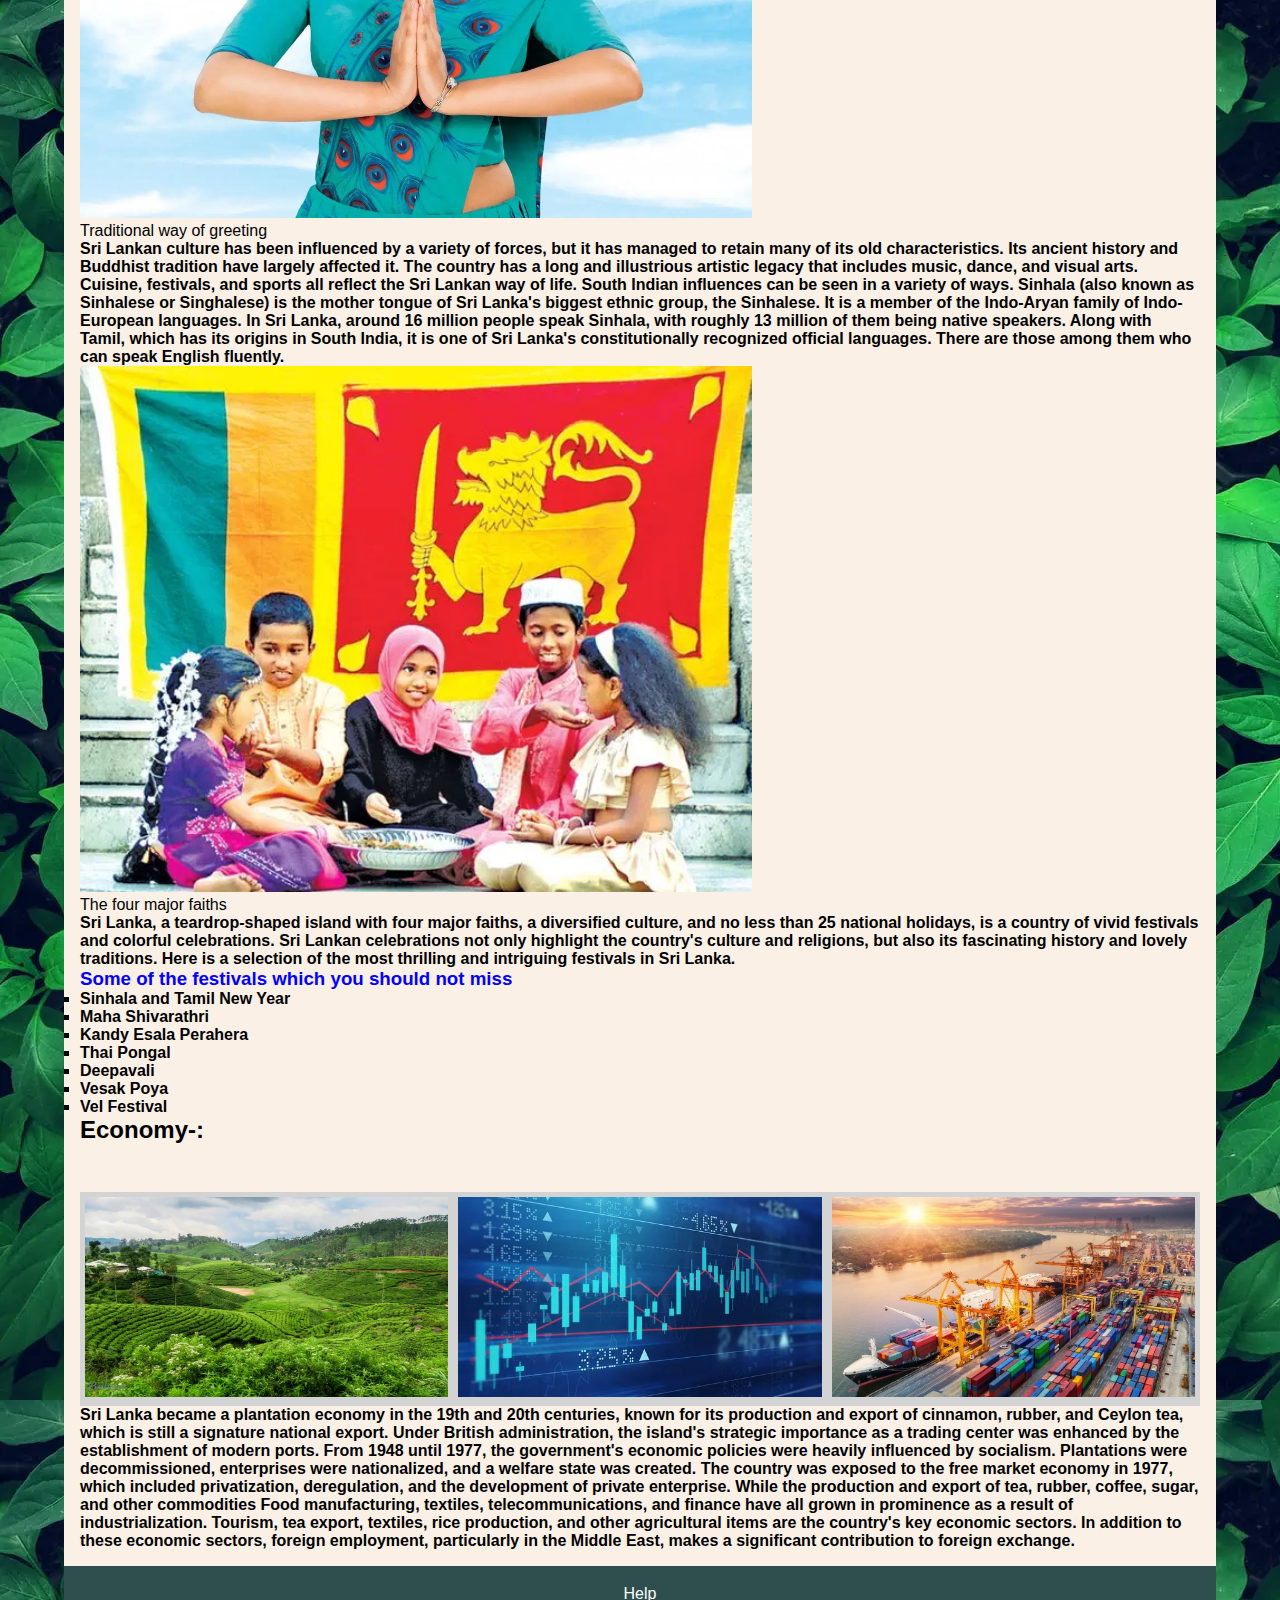
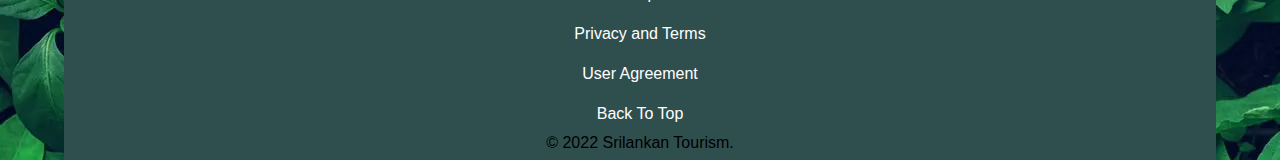
==== commit a2e535b2: "update" ====
--- a/index.html
+++ b/index.html
@@ -205,7 +205,7 @@
                   <li><a href="#">Privacy and Terms</a></li>
                   <li><a href="#">User Agreement</a></li>
                   <li><a href="#top">Back To Top</a></li>
-                  <li>© 2022 Srilanak Tourism.</li>
+                  <li>© 2022 Srilankan Tourism.</li>
               </ul>
               </div>
           </nav>
@@ -243,5 +243,6 @@
           -->
       </footer>
     </div>
+    <script>src="main.js"</script>
       </body>
 </html>--- a/style.css
+++ b/style.css
@@ -13,23 +13,23 @@
 background: linen;
 }
 
+/*The styling for the logo on the header*/
 .logoclick {
     padding: 0;
     margin: 0;
-    background-image: url("images/wooden\ heaher\ design.webp");
+    background-image: darkslategrey;
+    border-radius: 20px;
+}
+
+/*Styling for the img tag*/
+.homelogo {
+  border-radius: 20px;
 }
 
 
 .heading {
   text-align: center;
 }
-
-footer {
-  background: darkslategrey;
-  padding: 0.5em;
-  text-align: center;
-}
-
 
 main {
     padding: 1em;
@@ -41,24 +41,26 @@
    /*Navigaion bar*/
    .header {
     overflow: hidden;
-    background: url("images/wooden\ heaher\ design.webp");
+    background: darkslategrey;
     padding: 20px 20px;
   }
   
-  .header a {
+  .header-right a {
     display: flex;
     float: left;
     color: black;
-    background-color: rgb(199, 222, 233);
+    background-color:#ddd;
     text-align: center;
-    padding: 16px;
+    padding: 15px;
     text-decoration: none;
     font-size: 24px; 
-    line-height: 30px;
+    line-height: 40px;
     border-radius: 10px;
     border: 1px solid black;
-  }
-
+    margin: auto;
+  }
+
+  /*This is the navigation bar code in the ipad view view*/
   @media screen and (min-width: 768px) and (max-width: 900px) {
 .header a {
   padding: 7px;
@@ -70,13 +72,13 @@
     font-weight: bold;
   }
   
-  .header a:hover {
+  .header-right a:hover {
     background-color: #ddd;
     color: black;
   }
   
-  .header a.active {
-    background-color: dodgerblue;
+  .header-right a.active {
+    background-color: darkgrey;
     color: white;
   }
   
@@ -84,11 +86,8 @@
     float: right;
   }
   
-  .homelogo {
-      border-radius: 25px;
-  }
-
- /* Normmal size icons */
+
+ /* Normmal size icons of the navigation bar*/
  .header-right a:nth-of-type(1) {
     background-image: url(images/home.svg);
     background-repeat: no-repeat;
@@ -146,6 +145,7 @@
     background-blend-mode: overlay;
     }
     
+    /*Normmal size icons of the navigation bar in the mobile view*/
     @media screen and (max-width: 540px) {
       .header a {
         float: none;
@@ -167,7 +167,7 @@
         background-image: url(images/home.svg);
         background-repeat: no-repeat;
         background-position: left;
-        background-size: 45px;
+        background-size: 30px;
         background-blend-mode: normal;
       }
       
@@ -175,7 +175,7 @@
         background-image: url(images/Wildlife.svg);
         background-repeat: no-repeat;
         background-position: left;
-        background-size: 45px;
+        background-size: 30px;
         background-blend-mode: normal;
       }
       
@@ -183,7 +183,7 @@
         background-image: url(images/activities.svg);
         background-repeat: no-repeat;
         background-position: left;
-        background-size: 45px;
+        background-size: 30px;
         background-blend-mode: normal;
       }
       
@@ -191,7 +191,7 @@
         background-image: url(images/beaches\ \(2\).svg);
         background-repeat: no-repeat;
         background-position: left;
-        background-size: 45px;
+        background-size: 30px;
         background-blend-mode: normal;
       }
       
@@ -199,7 +199,7 @@
         background-image: url(images/heritage\ 1.svg);
         background-repeat: no-repeat;
         background-position: left;
-        background-size: 45px;
+        background-size: 30px;
         background-blend-mode: normal;
       }
       
@@ -207,7 +207,7 @@
         background-image: url(images/Temple.svg);
         background-repeat: no-repeat;
         background-position: left;
-        background-size: 45px;
+        background-size: 30px;
         background-blend-mode: normal;
       }
     
@@ -215,13 +215,19 @@
         background-image: url(images/grocery-15.svg);
         background-repeat: no-repeat;
         background-position: left;
-        background-size: 45px;
+        background-size: 30px;
         background-blend-mode: normal;
       }
       
     }
   
-  footer ul {
+footer {
+      background: darkslategrey;
+      padding: 0.5em;
+      text-align: center;
+}
+
+footer ul {
     list-style-type: none;
     padding: 0;
     margin: 0;
@@ -250,7 +256,7 @@
 .column {
   float: left;
   width: 33.33%;
-  padding: 5px;
+  padding: 0px;
 }
 
 /* Clear floats after image containers */
@@ -267,54 +273,50 @@
 }
 
 
-.history{
+.history h2{
   text-align: left;
 }
 
-.culture{
+.culture h2{
   text-align: left;
 }
 
 .fig1 {
-  width:100%;
+  width:250px;
   height: auto;
   }
 
  .greeting {
-   width: 100%;
+   width: 250px;
    height: auto;
  } 
 
  .faiths {
-   width: 100%;
+   width: 250px;
    height: auto;
  }
 
+
+ /*When device size is too big the image becomes smaller*/
  @media (min-width: 1025px) and (max-width: 1280px)
 {  
   .greeting {
 width: 60%;
 height: 50%;
   }
+
+  .fig1 {
+    width: 60%;
+    height: 50%;
+      }
+
+  .faiths {
+    width: 60%;
+    height: 50%;
+      }
 } 
 
-@media (min-width: 1025px) and (max-width: 1280px)
-{  
-  .fig1 {
-width: 60%;
-height: 50%;
-  }
-} 
-
-@media (min-width: 1025px) and (max-width: 1280px)
-{  
-  .faiths {
-width: 60%;
-height: 50%;
-  }
-} 
-
-/* Media for the economy */
+/* Economy animation image view in mobile view*/
 @media screen and (max-width: 560px) {
   .column {
     float: none;
@@ -359,7 +361,7 @@
 display: table;
 }
 
-/* Media for the economy */
+/* Activities image animation in mobile view */
 @media screen and (max-width: 560px) {
   .column {
     float: none;
@@ -382,45 +384,46 @@
   transition: 1s;
 }
 
-.whalewatchpic {
-  width: 100%;
-  height: auto;
-}
-
-@media (min-width: 1025px) and (max-width: 1280px)
+
+
+/*Image size when the screen is big*/
+@media (min-width: 900px) and (max-width: 1280px)
 {  
   .whalewatchpic {
 width: 60%;
 height: 50%;
   }
-}
 
 .hikingpic {
+  width: 60%;
+  height: 50%;
+}  
+ 
+.divingpic {
+  width: 60%;
+  height: 50%;
+    }
+  
+}
+
+/*Normal desktop view*/
+.whalewatchpic {
   width: 100%;
   height: auto;
 }
 
-@media (min-width: 1025px) and (max-width: 1280px)
-{  
-  .hikingpic {
-width: 60%;
-height: 50%;
-  }
-}
-
 .divingpic {
   width: 100%;
   height: auto;
 }
 
-@media (min-width: 1025px) and (max-width: 1280px)
-{  
-  .divingpic {
-width: 60%;
-height: 50%;
-  }
-}
-
+.hikingpic {
+  width: 100%;
+  height: auto;
+}  
+
+
+/*Links to heritage locations*/
 #link a {
 display: flex;
 justify-content: center;
@@ -442,6 +445,114 @@
 }
 
 
+
+/*FORMS STYLES*/
+/*Ticket booking Styles*/
+
+#ticketbooking{
+  background-color: cornsilk;
+  border: 2px solid black;
+  border-radius: 5px;
+  width: 50%;
+  margin: auto;
+  display: flex;
+  flex-flow: column wrap;
+}
+
+
+/*Responsive Form*/
+@media screen and (max-width: 700px){
+  #ticketbooking{
+    width: 100%;
+    height: auto;
+  }
+}
+
+#ticketbooking legend{
+  font-family:'Times New Roman', Times, serif;
+  font-size: 19px;
+}
+
+
+#ticketbooking h1{
+  text-align: center;
+  color: white;
+  background-color: #003366;
+  padding: 25px;
+  margin-block: 0px;
+  text-shadow: 2px 2px black;
+}
+
+
+/*Choice of ticket styling*/
+.passes{ 
+  display: flex;
+  flex-flow: row wrap;
+  justify-content: space-evenly;
+  font-family:'Times New Roman', Times, serif;
+  font-size: 19px;
+}
+
+.passes select{
+  padding: 4px;
+  border: 2px solid black;
+  border-radius: 10px;
+}
+
+
+
+/*Number Count Style*/
+.count{
+  font-family:'Times New Roman', Times, serif;
+  font-size: 19px;
+  display: flex;
+  justify-content: center;
+}
+
+.count p{
+  width: auto;
+
+}
+
+.count input{
+  width: auto;
+  border-radius: 10px;
+  padding: 4px;
+
+}
+
+/*Choice of duration*/
+.duration{
+  font-family:'Times New Roman', Times, serif;
+  font-size: 19px;
+}
+
+
+/*Optional Choice*/
+.optional{
+  display: flex;
+  flex-wrap: wrap;
+  justify-content: space-evenly;
+  font-family:'Times New Roman', Times, serif;
+  font-size: 19px;
+}
+
+/*Submit Button*/
+.btn p{
+  width: 150px;
+  margin: auto;
+  margin-top: 10px;
+  margin-bottom: 10px;
+  overflow: hidden;
+}
+
+.btn button{
+  font-size: 15px;
+  width: 150px;
+}
+
+
+
 /*==================== WILDLIFE STYLE =========================*/
 
 * {box-sizing: border-box}
@@ -461,7 +572,7 @@
 display: table;
 }
 
-/* Media for the economy */
+/* Wildlife animation images in mobile view */
 @media screen and (max-width: 560px) {
   .column {
     float: none;
@@ -474,6 +585,7 @@
   }
 }
 
+/*Animation*/
 .wild:hover {
   animation-name: ecopictures;
   -webkit-animation-name: ecopictures;
@@ -484,84 +596,74 @@
   transition: 1s;
 }
 
+/*Wildlife images desktop view*/
 .yalapic {
   width: 100%;
   height: auto;
 }
 
+.singarajapic {
+  width: 100%;
+  height: auto;
+}
+
+.udawalawepic {
+  width: 100%;
+  height: auto;
+}
+
+.mirissapic {
+  width: 100%;
+  height: auto;
+}
+
+.marinepic {
+  width: 100%;
+  height: auto;
+}
+
+.minneriyapic {
+  width: 100%;
+  height: auto;
+}
+
+
+/*wildlife images in mobile view*/
 @media (min-width: 1000px) and (max-width: 1280px)
 {  
   .yalapic {
-width: 50%;
-height: 400px;
-  }
-}
-
-.singarajapic {
-  width: 100%;
-  height: auto;
-}
-
-@media (min-width: 1000px) and (max-width: 1280px)
-{  
-  .singarajapic {
-width: 50%;
-height: 400px;
-  }
-}
-
-.udawalawepic {
-  width: 100%;
-  height: auto;
-}
-
-@media (min-width: 1000px) and (max-width: 1280px)
-{  
-  .udawalawepic {
-width: 50%;
-height: 400px;
-  }
-}
-
-.mirissapic {
-  width: 100%;
-  height: auto;
-}
-
-@media (min-width: 1000px) and (max-width: 1280px)
-{  
-  .mirissapic {
-width: 50%;
-height: 400px;
-  }
-}
-
-.marinepic {
-  width: 100%;
-  height: auto;
-}
-
-@media (min-width: 1000px) and (max-width: 1280px)
-{  
-  .marinepic {
-width: 50%;
-height: 400px;
-  }
-}
-
-.minneriyapic {
-  width: 100%;
-  height: auto;
-}
-
-@media (min-width: 1000px) and (max-width: 1280px)
-{  
-  .minneriyapic {
-width: 50%;
-height: 400px;
-  }
-}
-
+      width: 50%;
+      height: 400px;
+    }
+  
+    .singarajapic {
+      width: 50%;
+      height: 400px;
+    }
+  
+    .udawalawepic {
+      width: 50%;
+      height: 400px;
+    }
+  
+    .mirissapic {
+      width: 50%;
+      height: 400px;
+    }
+  
+    .marinepic {
+      width: 50%;
+      height: 400px;
+    }
+  
+    .minneriyapic {
+      width: 50%;
+      height: 400px;
+    }
+}
+
+
+/*Table*/
 table {
   overflow: scroll;
   height: 30%;
@@ -626,6 +728,7 @@
   float: right;
 }
 
+/*Maps in mobile view*/
 @media screen and (max-width: 999px) {
   .yaladiv iframe {
     width: 100%;
@@ -666,6 +769,10 @@
   }
   
 }
+
+
+
+
 
 
 /*================== BEACHES STYLE ===================*/
@@ -687,7 +794,7 @@
 display: table;
 }
 
-/* Media for the economy */
+/* Beaches image animation in mobile view */
 @media screen and (max-width: 560px) {
   .column {
     float: none;
@@ -700,6 +807,7 @@
   }
 }
 
+/*Animation*/
 .beach:hover {
   animation-name: ecopictures;
   -webkit-animation-name: ecopictures;
@@ -714,41 +822,35 @@
     width: 100%;
     height: auto;
   }
+  
+  .arugambaypic {
+    width: 100%;
+    height: auto;
+  }
+
+  .unawatunapic {
+    width: 100%;
+    height: auto;
+  }
+
 
   @media (min-width: 1025px) and (max-width: 1280px)
   {  
     .nilavalipic {
-  width: 60%;
-  height: 50%;
-    }
-  }
-
-  .arugambaypic {
-    width: 100%;
-    height: auto;
-  }
-
-  @media (min-width: 1025px) and (max-width: 1280px)
-{  
-  .arugambaypic {
-width: 60%;
-height: 50%;
-  }
-}
-
-.unawatunapic {
-  width: 100%;
-  height: auto;
-}
-
-@media (min-width: 1025px) and (max-width: 1280px)
-{  
-.unawatunapic {
-width: 60%;
-height: 50%;
-}
-}
-
+        width: 60%;
+        height: 50%;
+      }
+    
+      .arugambaypic {
+        width: 60%;
+        height: 50%;
+      }
+    
+      .unawatunapic {
+        width: 60%;
+        height: 50%;
+      }
+  }
 
 /*====================== DONATE STYLE =====================*/
 
@@ -865,4 +967,115 @@
       margin-top: 30px;
       text-align: center;
     }
-}+}
+
+
+/*Form Styles*/
+
+
+
+*{
+    font-family: 'Poppins', sans-serif;
+    margin:0; padding:0;
+    box-sizing: border-box;
+    outline: none; border: none;
+    text-decoration: none;
+}
+
+.container2{
+    min-height: 100vh;
+    background: #eee;
+    display: flex;
+    align-items: center;
+    justify-content: center;
+    flex-flow: column;
+    padding-bottom: 60px;
+}
+
+.container2 form{
+    background: #fff;
+    border-radius: 5px;
+    box-shadow: 0 10px 15px rgba(0,0,0,.1);
+    padding: 20px;
+    width: 600px;
+    padding-top: 160px;
+}
+
+.container2 form .inputBox{
+    margin-top: 20px;
+}
+
+.container2 form .inputBox span{
+    display: block;
+    color:#999;
+    padding-bottom: 5px;
+}
+
+.container2 form .inputBox input,
+.container2 form .inputBox select{
+    width: 100%;
+    padding: 10px;
+    border-radius: 10px;
+    border:1px solid rgba(0,0,0,.3);
+    color:#444;
+}
+
+.container2 form .flexbox{
+    display: flex;
+    gap:15px;
+}
+
+.container2 form .flexbox .inputBox{
+    flex:1 1 150px;
+}
+
+.container2 form .submit-btn{
+    width: 100%;
+    background:linear-gradient(45deg, blueviolet, deeppink);
+    margin-top: 20px;
+    padding: 10px;
+    font-size: 20px;
+    color:#fff;
+    border-radius: 10px;
+}
+
+.container2 form .submit-btn:hover{
+    letter-spacing: 2px;
+    opacity: .8;
+}
+
+.container2 .card-container{
+    margin-bottom: -150px;
+    position: relative;
+    height: 250px;
+    width: 400px;
+}
+
+.container2 .card-container .front{
+    position: absolute;
+    height: 100%;
+    width: 100%;
+    top: 0; left: 0;
+    background:linear-gradient(45deg, blueviolet, deeppink);
+    border-radius: 5px;
+    backface-visibility: hidden;
+    box-shadow: 0 15px 25px rgba(0,0,0,.2);
+    padding:20px;
+}
+
+
+
+.container2 .card-container .front .card-number-box{
+  padding: 100px 0px;
+    display: flex;
+    justify-content: center;
+    font-size: 22px;
+    color:#fff;
+}
+
+#cardholder{
+  text-transform: uppercase;
+}
+
+
+
